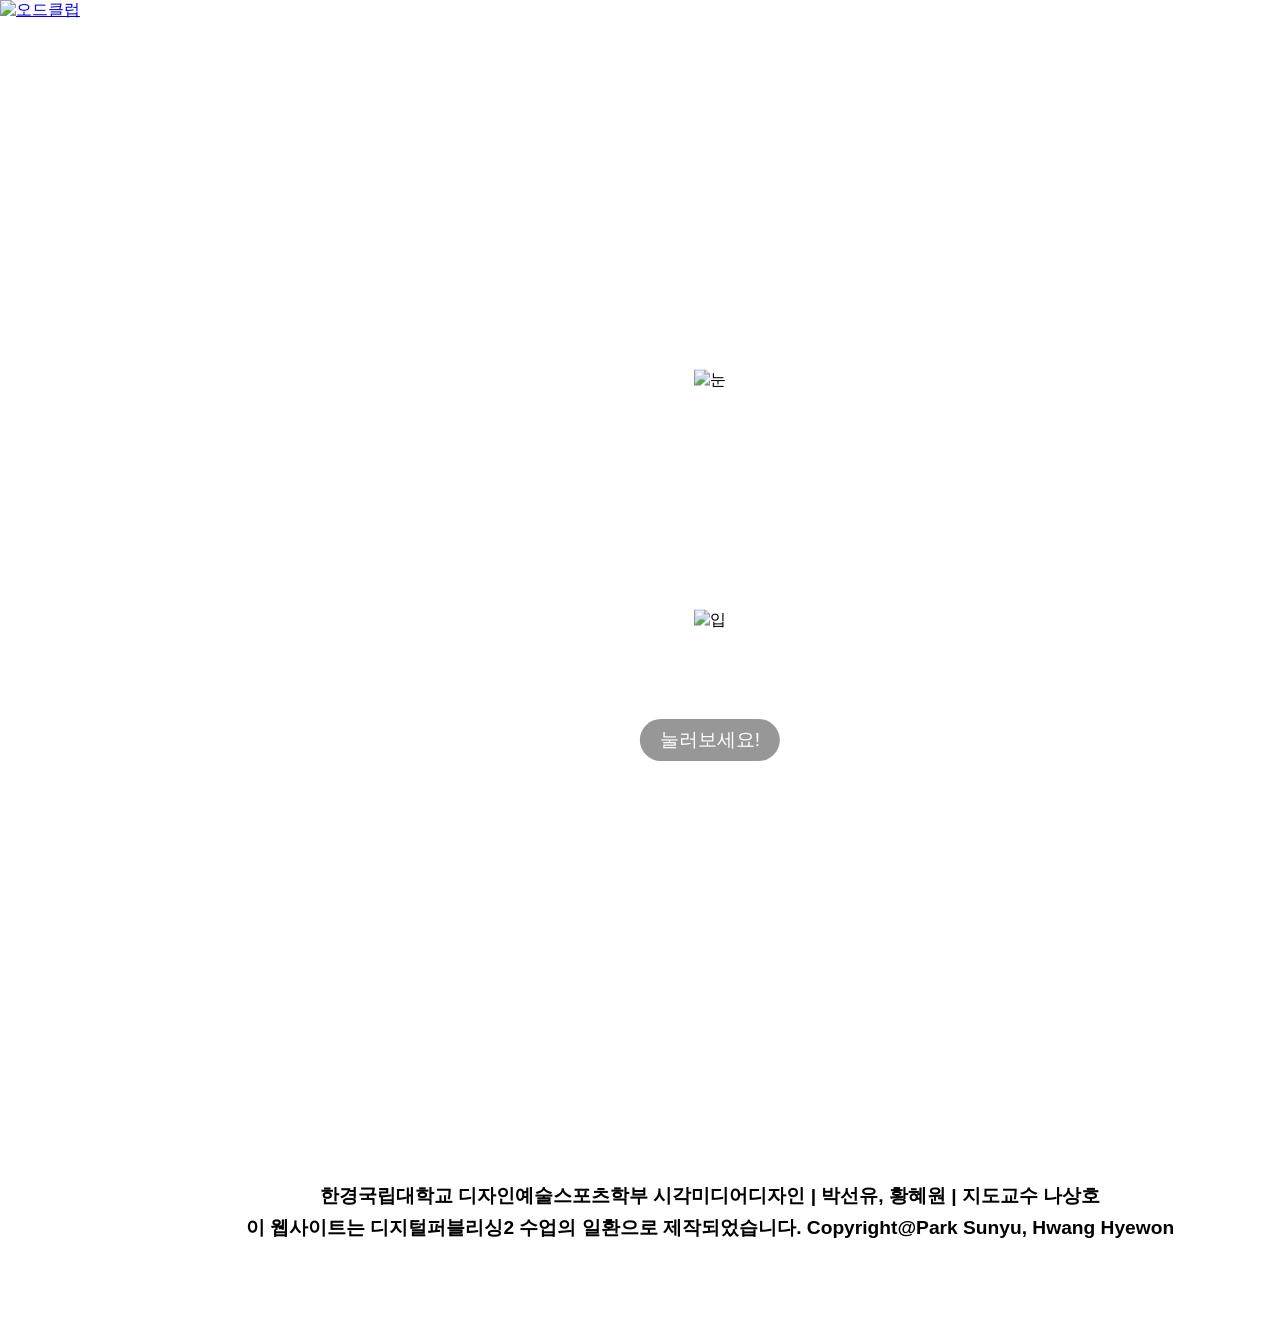
==== dew.html @ ab1b6da7 "Add files via upload" ====
<!DOCTYPE html>
<html lang="en">
<head>
    <meta charset="UTF-8">
    <meta name="viewport" content="width=device-width, initial-scale=1.0, maximum-scale=1.0">
    <!-- 타이틀에 캐릭터 이름을 추가해 주면 좋습니다 -->
    <title>우리는 왜 완벽하지 않은 것에 환호하는가? - 듀 가나디</title>
    <link rel="stylesheet" href="myStyle.css">
    <script src="myScript.js" defer></script>
</head>
<body>
    <!-- 공통 헤더 -->
    <header>
        <div class="logobox">
           <a href="index.html#mainContainer">
                <img src="img/oddclubB.png" alt="오드클럽">
            </a>
        </div>
    </header>

    <!-- 캐릭터 섹션 (이 페이지의 주인공 하나만 남깁니다) -->
    <div id="charContainer">
         <section id="dew" class="char-section">

            <div class="dew-container" onclick="this.classList.toggle('active')">
                <div class="hint-bubble">눌러보세요!</div>
                <img src="img/dew2.png" class="dew-eyes" alt="눈">
                <img src="img/dew3.png" class="dew-mouth" alt="입">

                <div class="dew-desc">
                    <h2>듀 가나디</h2>
                    <span class="sub-title">2023년 | 짤에서 시작된 공감형 캐릭터</span>

                    <p>
                        이모티콘 작가 ‘짤쓸사람’이 만든 하얀 강아지 캐릭터로, ‘강아지’를 귀엽게 발음한 이름에서 탄생했다.<br class="pc-br">
                        2023년 SNS에 등장해 울먹이는 “듀...”와 “나 안아” 짤로 큰 인기를 얻었으며,<br> 이후 카카오톡 이모티콘으로 정식 출시되었다.<br class="pc-br">
                        어딘가 어설프고 소심하지만 사랑스러운 모습으로 현대인의 사소하고 솔직한 감정을 표현하며 많은 공감을 얻고 있다.
                    </p>

                    <div class="history">
                        <h4>주요 연혁</h4>
                        <p>
                            <span>2023.09</span> SNS 짤과 밈으로 활동 시작<br>
                            <span>2024.09</span> 카카오톡 이모티콘 정식 출시<br>
                            <span>2025.10</span> 움직이는 이모티콘 출시
                        </p>
                    </div>
                </div>
            </div>
        </section>
    </div>

    

   <footer id="footer">
        <div class="footer-content">
            <p>한경국립대학교 디자인예술스포츠학부 시각미디어디자인 | 박선유, 황혜원 | 지도교수 나상호</p>
            <p>이 웹사이트는 디지털퍼블리싱2 수업의 일환으로 제작되었습니다. Copyright@Park Sunyu, Hwang Hyewon</p>
        </div>
    </footer>
</body>
</html>
---- myStyle.css ----
@font-face {
    font-family: 'NostalgicGukhanbakLovely';
    src: url('https://cdn.jsdelivr.net/gh/Project-Noonnu/2607161334@x-10/x/GriunXHangeulSarangseureoun-Regular.woff2') format('woff2');
    font-weight: 400;
    font-display: swap;
}

@font-face {
    font-family: 'OngleipKonkon';
    src: url('https://cdn.jsdelivr.net/gh/projectnoonnu/2412-1@1.0/Ownglyph_corncorn-Rg.woff2') format('woff2');
    font-weight: normal;
    font-display: swap;
}

html {
    scroll-behavior: smooth;
    scroll-snap-type: y mandatory;
}


body {
    background-color: #ffffff;
    background-image: url('img/paper.png');
    margin: 0;
    padding: 0;
    background-repeat: no-repeat;
    background-size: cover;
    background-position: center;
    background-attachment: fixed;
    min-height: 100vh;
}

header {
    position: fixed;
    top: 0;
    left: 0;
    right: 0;
    margin: 0 auto;
    z-index: 9999;
    width: 1420px;
    height: 100px;
    display: flex;
    gap: 10px;
}

.logobox {
    position: relative;
    display: flex;
    gap: 10px;
    align-content: start;
}

#introContainer,
#mainContainer,
.char-section,
#outroContainer {
    scroll-snap-align: start;
    scroll-snap-stop: always;
    /* 🔥 한 번 휠을 굴릴 때 여러 섹션을 건너뛰지 않고 딱 한 섹션씩만 멈추게 함 */
}

#footer {
    scroll-snap-align: end;
}

#introContainer,
#outroContainer {
    width: 1420px;
    height: 1080px;
    margin: 0 auto;
    background-image: url('img/mainback.png');
    background-size: cover;
    background-position: center;
    position: relative;
    display: flex;
    gap: 10px;
    align-content: start;
}


#mainContainer {
    width: 1420px;
    height: 1080px;
    margin: 0 auto;
    background-image: url('img/mainOpacity.png');
    background-size: cover;
    background-position: center;
    position: relative;
    display: flex;
    gap: 10px;
    align-content: start;
}

#introContainer .text-flex-container img.wobble-target {
    position: relative;
    transform: none;
    /* translate(-50%, -50%) 강제 이동 해제 */
    /* top, left 값은 .p1 ~ .p7 클래스에서 지정한 값을 따르게 됨 */
}

/* 그룹 전체 영역 설정 */
.title-group {
    position: absolute;
    top: 0;
    left: 0;
    width: 100%;
    height: 100%;
    z-index: 10;

}

/* 베이스 배경 이미지 중앙 정렬 */
.base-img {
    position: absolute;
    top: 50%;
    left: 50%;
    transform: translate(-50%, -50%);
    width: 100%;
}

/* 🔥 글자들을 가로로 나열하는 묶음 상자 */
.text-flex-container {
    position: absolute;
    top: 48%;
    /* 원본 위치에 맞게 전체 그룹의 기준 높이 설정 */
    left: 20%;
    transform: translate(-50%, -50%);
    display: flex;
    justify-content: center;
    align-items: center;
    gap: 0;
    /* 간격은 개별 요소의 left 값으로 세밀하게 조정하기 위해 0으로 둡니다 */
    z-index: 20;
}

/* 🔥 1번 이미지 스케치를 바탕으로 한 개별 위치 계산값 */
.p1 {
    position: relative;
    top: 20px;
    left: -10px;
}

/* 완 : 살짝 아래로, 왼쪽으로 치우침 */
.p2 {
    position: relative;
    top: -30px;
    left: -5px;
}

/* 벽 : 확 위로 솟음 */
.p3 {
    position: relative;
    top: 10px;
    left: 0px;
}

/* 하 : 중간에서 약간 아래 */
.p4 {
    position: relative;
    top: 30px;
    left: 5px;
}

/* 지 : 상당히 아래로 내려감 */
.p5 {
    position: relative;
    top: -15px;
    left: 10px;
}

/* 않 : 다시 위로 솟음 */
.p6 {
    position: relative;
    top: 15px;
    left: 15px;
}

/* 은 : 살짝 아래로 */
.p7 {
    position: relative;
    top: 50px;
    left: 10px;
}

/* 것 : 그룹에서 가장 아래로 뚝 떨어짐 */
/* 글자 이미지들이 강제로 중앙에 뭉치는 것을 방지 + 간격 줄이기 */

#introContainer .text-flex-container img.wobble-target {
    position: relative;
    transform: none;

    /* 💡 음수 값을 넣어 글자들을 왼쪽으로 바짝 당겨 겹치게 만듭니다 */
    margin-left: -20px;
    /* -10px, -20px 등으로 숫자를 조절해 보세요 */
}

/* 1. 완: 위로 솟구치며 왼쪽으로 심하게 갸우뚱 */
@keyframes move1 {
    0% {
        transform: translate(0, 0) rotate(0deg) scale(1);
    }

    33% {
        transform: translate(-8px, -12px) rotate(-15deg) scale(0.95, 1.05);
    }

    66% {
        transform: translate(4px, 5px) rotate(5deg) scale(1.05, 0.95);
    }

    100% {
        transform: translate(0, 0) rotate(0deg) scale(1);
    }
}

/* 2. 벽: 제자리에서 납작하게 찌부러졌다가 뾰족하게 늘어나기 */
@keyframes move2 {
    0% {
        transform: translateY(0) scale(1);
    }

    33% {
        transform: translateY(10px) scale(1.2, 0.8);
    }

    66% {
        transform: translateY(-15px) scale(0.8, 1.2);
    }

    100% {
        transform: translateY(0) scale(1);
    }
}

/* 3. 하: 점프 없이 좌우로 크게 뒤뚱뒤뚱 (오뚝이 느낌) */
@keyframes move3 {
    0% {
        transform: rotate(0deg);
    }

    33% {
        transform: translateY(-2px) rotate(-20deg);
    }

    66% {
        transform: translateY(-2px) rotate(20deg);
    }

    100% {
        transform: rotate(0deg);
    }
}

/* 4. 지: 오른쪽 사선 방향으로 튀어오르기 */
@keyframes move4 {
    0% {
        transform: translate(0, 0) rotate(0deg);
    }

    33% {
        transform: translate(12px, -15px) rotate(15deg) scale(0.9, 1.1);
    }

    66% {
        transform: translate(-5px, 8px) rotate(-5deg) scale(1.1, 0.9);
    }

    100% {
        transform: translate(0, 0) rotate(0deg);
    }
}

/* 5. 않: 짧고 빠르게 덜덜덜덜 떨기 */
@keyframes move5 {
    0% {
        transform: translate(0, 0) rotate(0deg);
    }

    25% {
        transform: translate(-4px, -4px) rotate(-8deg);
    }

    50% {
        transform: translate(4px, 4px) rotate(8deg);
    }

    75% {
        transform: translate(-3px, 3px) rotate(-5deg);
    }

    100% {
        transform: translate(0, 0) rotate(0deg);
    }
}

/* 6. 은: 바닥에 찰싹 붙어서 양옆으로 퍼지기 (슬라임 느낌) */
@keyframes move6 {
    0% {
        transform: translateY(0) scale(1) rotate(0deg);
    }

    50% {
        transform: translateY(12px) scale(1.25, 0.75) rotate(-3deg);
    }

    100% {
        transform: translateY(0) scale(1) rotate(0deg);
    }
}

/* 7. 것: 머리를 크게 끄덕이며 펄쩍 뛰기 */
@keyframes move7 {
    0% {
        transform: translateY(0) rotate(0deg);
    }

    33% {
        transform: translateY(-20px) rotate(10deg);
    }

    66% {
        transform: translateY(5px) rotate(-15deg);
    }

    100% {
        transform: translateY(0) rotate(0deg);
    }
}

/* 마우스 인식 범위를 전체 그룹으로 확장 */
.title-group:hover .p1 {
    animation: move1 0.45s infinite steps(3) 0.00s;
}

.title-group:hover .p2 {
    animation: move2 0.60s infinite steps(3) 0.05s;
}

.title-group:hover .p3 {
    animation: move3 0.50s infinite steps(3) 0.12s;
}

.title-group:hover .p4 {
    animation: move4 0.55s infinite steps(3) 0.08s;
}

.title-group:hover .p5 {
    animation: move5 0.30s infinite steps(4) 0.15s;
}

.title-group:hover .p6 {
    animation: move6 0.65s infinite steps(2) 0.02s;
}

.title-group:hover .p7 {
    animation: move7 0.50s infinite steps(3) 0.10s;
}

#introContainer img {
    position: absolute;
    top: 50%;
    left: 50%;
    transform: translate(-50%, -50%);
    z-index: 10;
}





/* =========================================
   버튼 그룹 기본 & 이펙트 설정
========================================= */
.char-btn {
    position: absolute;
    cursor: pointer;
    z-index: 10;
    transition: transform 0.3s cubic-bezier(0.25, 0.8, 0.25, 1);
    display: flex;
}

.char-btn:hover {
    transform: scale(1.15) !important;
    z-index: 20;
}

.char-btn .char-img {
    position: relative;
    z-index: 2;
    width: 100%;
    height: auto;
    display: flex;
    object-fit: contain;
    filter: drop-shadow(5px 5px 8px rgba(0, 0, 0, 0.647));
}

/* 2. 이펙트 공통 설정 (자동 중앙 정렬 관련 속성 모두 삭제) */
.char-btn .effect-img {
    position: absolute;
    opacity: 0;
    z-index: 1;
    pointer-events: none;
    transition: opacity 0.3s ease;
}

.char-btn:hover .effect-img {
    opacity: 1;
}


.btn-dew {
    top: 44%;
    left: 10%;
    width: 258px;
}

.btn-dew .effect-img {
    margin-top: -37%;
    margin-left: -37%;
    width: 441px;
}

.btn-sole {
    top: 52%;
    left: 32%;
    width: 280px;
}

.btn-sole .effect-img {
    margin-top: -37%;
    margin-left: -25%;
    width: 399px;
}

.btn-oyaji {
    top: 15%;
    left: 24%;
    width: 261px;
}

.btn-oyaji .effect-img {
    margin-top: -23%;
    margin-left: -32%;
    width: 398px;
}

.btn-metamong {
    bottom: 4%;
    left: 21%;
    width: 317px;
}

.btn-metamong .effect-img {
    margin-top: -15%;
    margin-left: -24%;
    width: 481px;
}

.btn-mkpk {
    bottom: 1%;
    right: 32%;
    width: 272px;
}

.btn-mkpk .effect-img {
    margin-top: -5%;
    margin-left: -24%;
    width: 404px;
}

.btn-blobby {
    bottom: 10%;
    right: 10%;
    width: 252px;
}

.btn-blobby .effect-img {
    margin-top: -45%;
    margin-left: -42%;
    width: 422px;
}

.btn-fuggler {
    top: 18%;
    right: 27%;
    width: 312px;
}


.btn-fuggler .effect-img {
    margin-top: -25%;
    margin-left: -37%;
    width: 463px;
}

.btn-mk {
    top: 20%;
    right: 12%;
    width: 242px;
}

.btn-mk .effect-img {
    margin-top: -10%;
    margin-left: -50%;
    width: 497px;
}

@keyframes floatChar {
    0%, 100% { transform: translateY(0px); }
    50% { transform: translateY(-8px); }
}

.char-btn:hover .char-img {
    animation: floatChar 1.5s ease-in-out infinite;
}
#charContainer {
    width: 1420px;
    margin: 0 auto;
    display: flex;
    flex-direction: column;
}

.char-section {
    width: 100%;
    height: 1080px;
    position: relative;
    display: flex;
    align-items: center;
    padding: 100px;
    box-sizing: border-box;
    overflow: hidden;
}

.hint-bubble {
    position: absolute;
    top: 50%;
    left: 50%;
    transform: translate(-50%, -50%);
    background-color: rgba(0, 0, 0, 0.408);
    color: #ffffff;
    padding: 8px 20px;
    border-radius: 30px;
    font-family: 'OngleipKonkon', sans-serif;
    font-size: 1.2rem;
    pointer-events: none;
    /* 말풍선 위를 클릭해도 아래 이미지가 클릭되도록 함 */
    z-index: 50;
    opacity: 1;
    transition: opacity 0.3s ease;
    animation: floatHint 1.5s ease-in-out infinite;
    /* 위아래로 둥둥 */
}


/* 각 캐릭터별 힌트 위치 미세조정 */
#dew .hint-bubble {
    top: 75%;
}

#oyaji .hint-bubble {
    top: 15%;
}

/* 오야지치 정수리 머리카락 근처 */
#metamong .hint-bubble {
    top: 110%;
}

/* --- 상호작용 발생 시 힌트 숨기기 --- */
/* 듀 가나디: 클릭 시 */
.dew-container.active .hint-bubble {
    opacity: 0;
}

/* 오야지치: 머리카락이 뽑히거나 당기는 중일 때 */
.oyaji-container.active .hint-bubble,
.oyaji-container.is-dragging .hint-bubble {
    opacity: 0;
}

/* 메타몽: 변신 상태(state-1, state-2)일 때 */
.metamong-container.state-1 .hint-bubble,
.metamong-container.state-2 .hint-bubble {
    opacity: 0;
}

/* --- 듀 가나디 섹션 --- */
#dew {
    background-color: transparent;
    display: flex;
    justify-content: center;
    align-items: center;
}

.dew-container {
    position: relative;
    width: 1420px;
    height: 800px;
    cursor: pointer;
}

.dew-container img {
    position: absolute;
    left: 50%;
    transform: translate(-50%, -50%);
    transition: all 0.7s cubic-bezier(0.25, 0.8, 0.25, 1);
    z-index: 2;
}

.dew-container .dew-eyes {
    top: 30%;
}

.dew-container .dew-mouth {
    top: 60%;
}

.dew-container.active .dew-eyes {
    top: 0%;
}

.dew-container.active .dew-mouth {
    top: 100%;
}

.dew-container.active .dew-desc {
    opacity: 1;
}

.dew-desc {
    position: absolute;
    top: 50%;
    left: 50%;
    transform: translate(-50%, -50%);
    text-align: center;
    font-family: 'OngleipKonkon', sans-serif;
    opacity: 0;
    transition: opacity 0.7s ease;
    z-index: 1;
    pointer-events: none;
    width: 100%;
}

.dew-desc h2 {
    font-family: 'NostalgicGukhanbakLovely', sans-serif;
    font-size: 3rem;
    margin-bottom: 10px;
    color: #333;
}

.dew-desc .sub-title {
    display: block;
    /* span 태그가 줄바꿈을 하고 여백을 가질 수 있도록 변경 */
    font-family: 'OngleipKonkon', sans-serif;
    font-size: 1.5rem;
    color: #555;
    /* 제목보다 살짝 연한 색으로 구분 */
    margin-bottom: 25px;
}

.dew-desc>p {
    font-family: 'OngleipKonkon', sans-serif;
    font-size: 1.2rem;
    color: #333;
    line-height: 1.6;
    margin-bottom: 30px;
    word-break: keep-all;
}

#tongueSole {
    background-color: transparent;
    /* 스크롤용 속성을 제거하여 기존 .char-section의 1080px 높이를 자연스럽게 따라갑니다. */
}

/* 좌우 텍스트와 이미지를 나란히 배치하는 레이아웃 */
#tongueSole .scroll-container {
    width: 100%;
    display: flex;
    justify-content: space-between;
    align-items: center;
    padding: 0 40px;
    box-sizing: border-box;
    margin-top: 150px;
}

/* 좌우 텍스트 패널 */
#tongueSole .text-panel {
    width: 300px;
    word-break: keep-all;
}

.tonguesole-title {
    position: absolute;
    top: 12%;
    /* 상단에서 얼만큼 띄울지 %로 조절하세요 */
    left: 50%;
    transform: translateX(-50%);
    /* 정확히 가운데 정렬하는 마법의 속성 */
    font-family: 'NostalgicGukhanbakLovely', sans-serif;
    font-size: 3.5rem;
    /* 중앙 타이틀이니 약간 더 크게 설정 */
    color: #333;
    margin: 0;
    z-index: 10;
}

#tongueSole .text-panel h3 {
    font-family: 'NostalgicGukhanbakLovely', sans-serif;
    font-size: 1.8rem;
    margin-bottom: 25px;
    color: #333;
    line-height: 1.3;
}

#tongueSole .text-panel p {
    font-family: 'OngleipKonkon', sans-serif;
    font-size: 1.2rem;
    color: #333;
    line-height: 1.7;
}

/* 중앙 이미지 패널 */
#tongueSole .image-panel {
    width: 400px;
    height: 700px;
    /* 큼직한 비율 유지 */
    position: relative;
    display: flex;
    justify-content: center;
    align-items: center;
    perspective: 1200px;
    /* 3D 효과를 위한 원근감 (필수) */
    cursor: pointer;
    /* 마우스가 올라가면 클릭할 수 있을 것처럼 포인터 변경 */
}

/* 3D 회전이 적용될 래퍼 */
#tongueSole .image-wrapper {
    position: relative;
    width: 100%;
    height: 100%;
    transform-style: preserve-3d;
    /* 앞/뒷면 입체감 유지 */
    /* 회전 애니메이션: 끝에서 살짝 통통 튀는 젤리 같은 곡선(cubic-bezier) 적용 */
    transition: transform 0.8s cubic-bezier(0.34, 1.56, 0.64, 1);
}

/* 🔥 마우스 호버 시 Y축으로 180도 생선 뒤집기 🔥 */
#tongueSole .image-panel:hover .image-wrapper {
    transform: rotateY(180deg);
}

/* 이미지 공통 설정 */
#tongueSole .fish-img {
    position: absolute;
    top: 0;
    left: 0;
    width: 100%;
    height: 100%;
    object-fit: contain;
    backface-visibility: hidden;
    /* 회전해서 뒷면이 되면 안 보이게 숨김 처리 */
    filter: drop-shadow(10px 10px 15px rgba(0, 0, 0, 0.15));
    /* 살짝 떠 있는 듯한 그림자 */
}

/* 앞면 (실물 박대) */
#tongueSole .fish-img.real {
    transform: rotateY(0deg);
}

/* 뒷면 (마스코트 박대) - 미리 180도 돌려놓음 */
#tongueSole .fish-img.mascot {
    transform: rotateY(180deg);
}

#oyaji {
    background-color: transparent;
    display: flex;
    justify-content: center;
    align-items: center;
    padding: 0;
}

.oyaji-container {
    position: relative;
    width: 1420px;
    height: 1080px;
    overflow: hidden;
}

/* 캔버스를 이미지 위로 띄움 */
#hairCanvas {
    position: absolute;
    top: 0;
    left: 0;
    width: 100%;
    height: 100%;
    z-index: 1;
    cursor: grab;
}

#hairCanvas:active {
    cursor: grabbing;
}

.oyaji-container img {
    position: absolute;
    bottom: 0;
    left: 50%;
    transform: translateX(-50%);
    width: 1420px;
    transition: opacity 0.3s ease;
    z-index: 2;
    pointer-events: none;
    /* 이미지가 마우스 이벤트를 막지 않도록 */
}

.oyaji-angry {
    opacity: 0;
}

/* 뽑힌 후(active) 상태 */
.oyaji-container.active .oyaji-normal {
    opacity: 0;
}

.oyaji-container.active .oyaji-angry {
    opacity: 1;
}

.oyaji-container.active #hairCanvas {
    pointer-events: none;
    /* 뽑힌 후엔 클릭 안 되게 */
    opacity: 0;
    /* 캔버스 숨김 */
    transition: opacity 0.3s;
}

.oyaji-desc {
    position: absolute;
    top: 10%;
    left: 50%;
    transform: translateX(-50%);
    text-align: center;
    opacity: 0;
    transition: opacity 0.7s ease 0.2s;
    z-index: 10;
    width: 80%;
    pointer-events: none;
}

.oyaji-container.active .oyaji-desc {
    opacity: 1;
}

.oyaji-desc h2 {
    font-family: 'NostalgicGukhanbakLovely', sans-serif;
    font-size: 3rem;
    margin-bottom: 5px;
    color: #333;
}

.oyaji-desc h3 {
    font-family: 'OngleipKonkon', sans-serif;
    font-size: 1.5rem;
    margin-bottom: 25px;
    color: #555;
}

.oyaji-desc p {
    font-family: 'OngleipKonkon', sans-serif;
    font-size: 1.2rem;
    color: #333;
    word-break: keep-all;

    max-width: 900px;
    margin: 0 auto;
}

/* --- 메타몽 섹션 --- */
#metamong {
    background-color: transparent;
    display: flex;
    justify-content: center;
    align-items: center;
}

.metamong-container {
    position: relative;
    width: 1200px;
    height: 800px;
    cursor: pointer;
    display: flex;
    justify-content: center;
    align-items: center;
}

/* 이미지 공통 설정 */
.metamong-container .meta-img {
    position: absolute;
    top: 50%;
    left: 50%;
    transform: translate(-50%, -50%);
    width: 100%;
    opacity: 0;
    transition: opacity 0.4s ease;
    z-index: 1;
}

/* 상태별 이미지 표시 (순서대로 1, 2, 3 표시) */
.metamong-container.state-0 .meta-1 {
    opacity: 1;
}

.metamong-container.state-1 .meta-2 {
    opacity: 1;
}

.metamong-container.state-2 .meta-3 {
    opacity: 1;
}

/* 텍스트 영역 */
.metamong-desc {
    position: absolute;
    top: 55%;
    left: 50%;
    transform: translate(-50%, -50%);
    text-align: center;
    width: 65%;
    opacity: 1;
    transition: opacity 0.5s ease 0.2s;
    z-index: 2;
    pointer-events: none;
}

/* 변신했을 때(state-1, state-2) 텍스트가 나타나게 함 */
.metamong-container.state-1 .metamong-desc,
.metamong-container.state-2 .metamong-desc {
    opacity: 1;
}

.metamong-desc h2 {
    font-family: 'NostalgicGukhanbakLovely', sans-serif;
    font-size: 3rem;
    margin-bottom: 5px;
    color: #333;
}

.metamong-desc h3 {
    font-family: 'OngleipKonkon', sans-serif;
    font-size: 1.5rem;
    margin-bottom: 20px;
    color: #555;
}

.metamong-desc p {
    font-family: 'OngleipKonkon', sans-serif;
    font-size: 1.2rem;
    color: #333;
    line-height: 1.7;
    word-break: keep-all;
}

/* 뾰잉 애니메이션 */
@keyframes boingEffect {
    0% {
        transform: scale(1);
    }

    30% {
        transform: scale(1.05) scaleY(0.9);
    }

    50% {
        transform: scale(0.95) scaleY(1.05);
    }

    70% {
        transform: scale(1.02) scaleY(0.98);
    }

    100% {
        transform: scale(1);
    }
}

.boing-anim {
    animation: boingEffect 0.5s cubic-bezier(0.25, 0.8, 0.25, 1);
}

/* =========================================
   매카패카 섹션
========================================= */
#mkpk {
    background-color: transparent;
    display: flex;
    justify-content: center;
    align-items: center;
    padding: 0;
}

.mkpk-container {
    position: relative;
    width: 1420px;
    height: 1080px;
    overflow: hidden;
}

/* 힌트 말풍선: 이미지 바로 위쪽에 배치 */
.mkpk-container .hint-bubble {
    top: 15%; 
    z-index: 60;
    transition: opacity 0.8s ease;
    background-color: #00000060;
}

.mkpk-container.revealed .hint-bubble {
    opacity: 0;
}

/* --- 이미지 그룹 (하단 중앙) --- */
.image-group {
    position: absolute;
    
    /* 👇 숫자를 줄이거나 마이너스(-) 값을 넣으면 아래로 내려갑니다 (기존 5%) */
    bottom: -3%; 
    
    left: 50%;
    transform: translateX(-50%);
    width: 100%;
    height: 100%;
    z-index: 10;
}

/* 1층: 매카패카 얼굴 */
.mkpk-img {
    position: absolute;
    top: 0;
    left: 0;
    width: 100%;
    height: 100%;
    object-fit: contain;
    filter: drop-shadow(5px 5px 15px rgba(0,0,0,0.15));
    opacity: 0; 
    transition: opacity 1.5s ease;
}

/* 2, 3층 묶음: 돌멩이와 흙먼지 */
.stone-group {
    position: absolute;
    
    top: 50%;
    left: 50%;
    transform: translate(-50%, -50%); /* 부모 영역의 정중앙에 배치 */
    
    /* 👇 여기서 원하는 크기로 조절하세요 (원래는 100%로 450px 꽉 차게 설정되어 있었음) */
    width: 677px; 
    height: 736px; 
    
    z-index: 10;
    transition: opacity 1.5s ease; 
}

/* 2층: 깨끗한 돌멩이 이미지 */
.clean-stone-img {
    position: absolute;
    top: 0;
    left: 0;
    width: 100%;
    height: 100%;
    object-fit: contain; /* 이미지가 잘리지 않고 원본 형태 그대로 쏙 들어가도록 수정 */
    filter: drop-shadow(0 10px 20px rgba(0,0,0,0.3)); /* 돌멩이 모양을 따라 자연스러운 그림자 생성 */
}

/* 3층: 닦을 캔버스 */
#dirtCanvas {
    position: absolute;
    top: 0;
    left: 20px;
    width: 100%;
    height: 100%;
    touch-action: none;
    
    /* 👇 이미지 크기를 64x64로 줄였다고 가정했을 때의 설정 */
    cursor: url('img/mkpkSponge.png') 32 32, pointer;
}

#dirtCanvas:active {
    cursor: url('img/mkpkBubble.png') 32 32, pointer;
}

/* --- 닦기 완료 시 상태 변화 --- */
.mkpk-container.revealed .stone-group {
    opacity: 0; 
    pointer-events: none;
}

.mkpk-container.revealed .mkpk-img {
    opacity: 1; 
}

/* --- 텍스트 영역 (오야지치처럼 상단 중앙) --- */
.mkpk-desc {
    position: absolute;
    top: 5%;
    left: 50%;
    transform: translateX(-50%);
    text-align: center;
    width: 80%;
    max-width: 950px;
    z-index: 20;
    pointer-events: none;
    opacity: 0;
    transition: opacity 1.5s ease 0.4s;
}

.mkpk-container.revealed .mkpk-desc {
    opacity: 1;
}

.mkpk-desc h2 {
    font-family: 'NostalgicGukhanbakLovely', sans-serif;
    font-size: 3.3rem;
    margin-bottom: 5px;
    color: #333;
}

.mkpk-desc .sub-title {
    display: block;
    font-family: 'OngleipKonkon', sans-serif;
    font-size: 1.6rem;
    color: #555;
    margin-bottom: 15px;
}

.mkpk-desc p {
    font-family: 'OngleipKonkon', sans-serif;
    font-size: 1.2rem;
    color: #333;
    line-height: 1.3;
    margin: 0 auto 15px auto; /* 오야지치처럼 텍스트 중앙 정렬 유지 */
    word-break: keep-all;
}

/* =========================================
   매카패카 거품(Foam) 이펙트 - 이미지 사용
========================================= */
.foam-bubble {
    position: absolute;
    pointer-events: none;
    z-index: 30;
    
    /* 💡 JS에서 이미지를 넣어주므로 background-image는 지웁니다! */
    background-size: contain;
    background-repeat: no-repeat;
    background-position: center;
    
    animation: dripFoam 1s cubic-bezier(0.25, 0.46, 0.45, 0.94) forwards;
}

/* 애니메이션은 기존과 동일하게 유지 */
@keyframes dripFoam {
    0% { 
        transform: scale(0.5) translateY(0); 
        opacity: 1; 
    }
    100% { 
        transform: scale(1.3) translateY(40px); 
        opacity: 0; 
    }
}


/* =========================================
   미스터 블로비 섹션
========================================= */
#mrB {
    background-color: transparent;
    display: flex;
    justify-content: center;
    align-items: center;
    padding: 0;
}

.mrb-container {
    position: relative;
    width: 1420px;
    height: 1080px;
    overflow: hidden;
}

.mrb-face {
    position: absolute;
    top: 0;
    left: 50%;
    transform: translateX(-50%);
    width: 1920px;
    height: 1080px;
    pointer-events: none;
    user-select: none;
    z-index: 1;
}

.mrb-eye {
    position: absolute;
    transform: translate(-50%, -50%);
    border-radius: 50%;
    overflow: hidden;
    pointer-events: none;
    z-index: 2;
}

.mrb-eye-left {
    left: 271px;
    top: 480px;
    width: 248px;   /* 기존 236px */
    height: 218px;  /* 기존 208px */
}
.mrb-eye-right {
    left: 934px;
    top: 304px;
    width: 246px;   /* 기존 234px */
    height: 228px;  /* 기존 218px */
}

.mrb-pupil {
    position: absolute;
    top: 50%;
    left: 50%;
    width: 160px;
    height: auto;
    transform: translate(-50%, -50%);
    will-change: transform;
    pointer-events: none;
    user-select: none;
}

.mrb-desc {
    position: absolute;
    top: 145px;
    left: 1194px;
    width: 214px;
    text-align: left;
    z-index: 10;
    pointer-events: none;
}

.mrb-desc h2 {
    font-family: 'NostalgicGukhanbakLovely', sans-serif;
    font-size: 2.3rem;
    font-weight: 400;
    margin: 0 0 18px 0;
    color: #111111;
    line-height: 1.15;
    white-space: nowrap;
}

.mrb-desc .sub-title {
    display: block;
    font-family: 'OngleipKonkon', sans-serif;
    font-size: 1.2rem;
    color: #111111;
    line-height: 1.35;
    margin-bottom: 20px;
    word-break: keep-all;
}

.mrb-desc p {
    font-family: 'OngleipKonkon', sans-serif;
    font-size: 0.94rem;
    color: #111111;
    line-height: 1.42;
    margin: 0 0 16px 0;
    word-break: keep-all;
}

.mrb-desc p:last-child {
    margin-bottom: 0;
}


/* =========================================
   퍼글러 섹션
========================================= */
#fug {
    background-color: transparent;
    display: flex;
    justify-content: center;
    align-items: center;
    padding: 0;
}

.fug-container {
    position: relative;
    width: 1420px;
    height: 1080px;
    overflow: hidden;
}

.fug-bg {
    position: absolute;
    top: 0;
    left: 0;
    width: 100%;
    height: 100%;
    display: block;
    pointer-events: none;
    user-select: none;
    z-index: 1;
}

#fug .hint-bubble {
    top: 295px;
    left: 1125px;
    white-space: nowrap;
    background-color: rgba(0, 0, 0, 0.55);
}

.fug-container.pulled .hint-bubble {
    opacity: 0;
}

.fug-tooth {
    position: absolute;
    left: 964px;
    top: 351px;
    width: 218px;
    height: 241px;
    z-index: 3;
    cursor: pointer;
    touch-action: manipulation;
    user-select: none;
    -webkit-user-drag: none;
    transform-origin: 62% 18%;
    animation: toothWobble 1.2s ease-in-out infinite;
    transition: filter 0.2s ease;
}

.fug-tooth:hover {
    filter: drop-shadow(0 6px 14px rgba(0, 0, 0, 0.45)) brightness(1.04);
}

.fug-tooth.pulled {
    pointer-events: none;
    animation: toothPopOut 0.85s forwards;
}

@keyframes toothWobble {
    0%, 100% {
        transform: rotate(0deg) translate(0, 0);
    }
    15% {
        transform: rotate(-6deg) translate(-2px, 2px);
    }
    30% {
        transform: rotate(5deg) translate(2px, -1px);
    }
    45% {
        transform: rotate(-5deg) translate(-1px, 2px);
    }
    60% {
        transform: rotate(4deg) translate(1px, -1px);
    }
    75% {
        transform: rotate(-2deg) translate(0, 1px);
    }
}

@keyframes toothPopOut {
    0% {
        transform: translate(0, 0) rotate(0deg) scale(1);
        opacity: 1;
        animation-timing-function: cubic-bezier(0.22, 1, 0.36, 1);
    }
    18% {
        transform: translate(-14px, 32px) rotate(-12deg) scale(1.06);
        opacity: 1;
        animation-timing-function: cubic-bezier(0.55, 0, 1, 0.45);
    }
    75% {
        transform: translate(-38px, 480px) rotate(-48deg) scale(0.95);
        opacity: 1;
    }
    100% {
        transform: translate(-50px, 760px) rotate(-70deg) scale(0.85);
        opacity: 0;
    }
}

.fug-desc {
    position: absolute;
    top: 430px;
    left: 200px;
    width: 300x;
    text-align:left;
    z-index: 10;
    pointer-events: none;
}

.fug-desc h2 {
    font-family: 'NostalgicGukhanbakLovely', sans-serif;
    font-size: 3rem;
    font-weight: 400;
    margin: 0 0 8px 0;
    color: #ffffff;
    text-shadow: 0 2px 10px rgba(0, 0, 0, 0.65);
}

.fug-desc .sub-title {
    display: block;
    font-family: 'OngleipKonkon', sans-serif;
    font-size: 1.6rem;
    color: #ffe8d6;
    line-height: 1.38;
    margin-bottom: 14px;
    word-break: keep-all;
    text-shadow: 0 2px 8px rgba(0, 0, 0, 0.65);
}

.fug-desc p {
    font-family: 'OngleipKonkon', sans-serif;
    font-size: 1.2rem;
    color: #fff8f2;
    line-height: 1.42;
    margin: 0 0 10px 0;
    word-break: keep-all;
    text-shadow: 0 2px 8px rgba(0, 0, 0, 0.7);
}

.fug-desc p:last-child {
    margin-bottom: 0;
}

/* =========================================
   먀쿠먀쿠 섹션
========================================= */
#mk {
    background-color: transparent;
    display: flex;
    justify-content: center;
    align-items: center;
    padding: 0;
}

.mk-container {
    position: relative;
    width: 1420px;
    height: 1080px;
    overflow: hidden;
}

.mk-bg {
    position: absolute;
    top: 0;
    left: 0;
    width: 100%;
    height: 100%;
    display: block;
    pointer-events: none;
    user-select: none;
    z-index: 1;
}

.mk-eye {
    position: absolute;
    transform: translate(-50%, -50%);
    border-radius: 50%;
    overflow: hidden;
    pointer-events: none;
    z-index: 2;
}

.mk-eye-1 {
    left: 774.5px;
    top: 140.5px;
    width: 184px;
    height: 184px;
}

.mk-eye-2 {
    left: 990.5px;
    top: 330.5px;
    width: 142px;
    height: 136px;
}

.mk-eye-3 {
    left: 96.5px;
    top: 523px;
    width: 152px;
    height: 151px;
}

.mk-eye-4 {
    left: 440.5px;
    top: 853.5px;
    width: 224px;
    height: 224px;
}

.mk-eye-5 {
    left: 1276px;
    top: 870.5px;
    width: 183px;
    height: 176px;
}

.mk-pupil {
    position: absolute;
    top: 50%;
    left: 50%;
    transform: translate(-50%, -50%);
    will-change: transform;
    pointer-events: none;
    user-select: none;
}

.mk-pupil-1 {
    width: 54px;
    height: 54px;
}

.mk-pupil-2 {
    width: 72px;
    height: 72px;
}

.mk-pupil-3 {
    width: 53px;
    height: 53px;
}

.mk-pupil-4 {
    width: 137px;
    height: 137px;
}

.mk-pupil-5 {
    width: 69px;
    height: 69px;
}

.mk-desc {
    position: absolute;
    top: 465px;
    left: 525px;
    width: 610px;
    text-align: center;
    z-index: 10;
    pointer-events: none;
}

.mk-desc h2 {
    font-family: 'NostalgicGukhanbakLovely', sans-serif;
    font-size: 2.5rem;
    font-weight: 400;
    margin: 0 0 6px 0;
    color: #ffffff;
    text-shadow: 0 2px 10px rgba(0, 0, 0, 0.25);
}

.mk-desc .sub-title {
    display: block;
    font-family: 'OngleipKonkon', sans-serif;
    font-size: 1.25rem;
    color: #dbeafe;
    line-height: 1.35;
    margin-bottom: 14px;
    word-break: keep-all;
}

.mk-desc p {
    font-family: 'OngleipKonkon', sans-serif;
    font-size: 1.05rem;
    color: #ffffff;
    line-height: 1.48;
    margin: 0 0 10px 0;
    word-break: keep-all;
}

.mk-desc p:last-child {
    margin-bottom: 0;
}


/* --- 아웃트로 및 푸터 --- */
.glass-box {
    position: absolute;
    top: 50%;
    left: 50%;
    transform: translate(-50%, -50%);
    width: 800px;
    padding: 50px;
    background: rgba(255, 255, 255, 0.35);
    backdrop-filter: blur(10px);
    -webkit-backdrop-filter: blur(10px);
    border-radius: 20px;
    box-shadow: 0 4px 30px rgba(0, 0, 0, 0.1);
    border: 1px solid rgba(255, 255, 255, 0.5);
    text-align: center;
    z-index: 10;
}



.glass-box p {
    font-family: 'OngleipKonkon', sans-serif;
    font-size: 1.2rem;
    line-height: 1.8;
    color: #000000;
    margin: 0;
    word-break: keep-all;
}

.highlight {
    font-weight: 700;
}

#footer {
    font-family: 'NostalgicGukhanbakLovely', sans-serif;
    width: 1420px;
    padding: 100px 0;
    margin: 0 auto;
    text-align: center;
}

#footer p {
    padding: 3px 0;
    margin: 0;
    color: #000000;
    font-size: 1.2rem;
    font-weight: 600;
}







/* =========================================
   공통 스테이지 래퍼 & 터치 보조 상태 (데스크탑 동일 유지)
========================================= */
.mrb-stage,
.fug-stage,
.mk-stage {
    position: relative;
    width: 100%;
    height: 100%;
}

.mrb-stage {
    overflow: hidden;
}

.title-group.is-wobbling .p1 {
    animation: move1 0.45s infinite steps(3) 0.00s;
}

.title-group.is-wobbling .p2 {
    animation: move2 0.60s infinite steps(3) 0.05s;
}

.title-group.is-wobbling .p3 {
    animation: move3 0.50s infinite steps(3) 0.12s;
}

.title-group.is-wobbling .p4 {
    animation: move4 0.55s infinite steps(3) 0.08s;
}

.title-group.is-wobbling .p5 {
    animation: move5 0.30s infinite steps(4) 0.15s;
}

.title-group.is-wobbling .p6 {
    animation: move6 0.65s infinite steps(2) 0.02s;
}

.title-group.is-wobbling .p7 {
    animation: move7 0.50s infinite steps(3) 0.10s;
}

#tongueSole .tongue-hint {
    display: none;
}

.m-br {
    display: none;
}

#tongueSole .image-panel.flipped .image-wrapper {
    transform: rotateY(180deg);
}

.oyaji-desc p {
    margin: 0 auto 12px auto;
}

.oyaji-desc p:last-child {
    margin-bottom: 0;
}

#tongueSole .text-panel p {
    margin: 0 0 18px 0;
}

#tongueSole .text-panel p:last-child {
    margin-bottom: 0;
}


/* =========================================
   반응형: 아이패드(가로 768px 기준) 및 모바일
========================================= */
@keyframes move1Mobile {
    0% { transform: translate(0, 0) rotate(0deg) scale(1); }
    33% { transform: translate(-4px, -7px) rotate(-15deg) scale(0.95, 1.05); }
    66% { transform: translate(2px, 3px) rotate(5deg) scale(1.05, 0.95); }
    100% { transform: translate(0, 0) rotate(0deg) scale(1); }
}

@keyframes move2Mobile {
    0% { transform: translateY(0) scale(1); }
    33% { transform: translateY(5px) scale(1.2, 0.8); }
    66% { transform: translateY(-8px) scale(0.8, 1.2); }
    100% { transform: translateY(0) scale(1); }
}

@keyframes move3Mobile {
    0% { transform: rotate(0deg); }
    33% { transform: translateY(-1px) rotate(-20deg); }
    66% { transform: translateY(-1px) rotate(20deg); }
    100% { transform: rotate(0deg); }
}

@keyframes move4Mobile {
    0% { transform: translate(0, 0) rotate(0deg); }
    33% { transform: translate(6px, -8px) rotate(15deg) scale(0.9, 1.1); }
    66% { transform: translate(-3px, 4px) rotate(-5deg) scale(1.1, 0.9); }
    100% { transform: translate(0, 0) rotate(0deg); }
}

@keyframes move5Mobile {
    0% { transform: translate(0, 0) rotate(0deg); }
    25% { transform: translate(-2px, -2px) rotate(-8deg); }
    50% { transform: translate(2px, 2px) rotate(8deg); }
    75% { transform: translate(-2px, 2px) rotate(-5deg); }
    100% { transform: translate(0, 0) rotate(0deg); }
}

@keyframes move6Mobile {
    0% { transform: translateY(0) scale(1) rotate(0deg); }
    50% { transform: translateY(6px) scale(1.25, 0.75) rotate(-3deg); }
    100% { transform: translateY(0) scale(1) rotate(0deg); }
}

@keyframes move7Mobile {
    0% { transform: translateY(0) rotate(0deg); }
    33% { transform: translateY(-10px) rotate(10deg); }
    66% { transform: translateY(3px) rotate(-15deg); }
    100% { transform: translateY(0) rotate(0deg); }
}

@media screen and (max-width: 768px) {
    html {
        scroll-snap-type: y proximity;
        overflow-x: hidden;
    }

    body {
        overflow-x: hidden;
        background-image: none;
        background-attachment: scroll;
    }

    body::before {
        content: "";
        position: fixed;
        inset: 0;
        background-image: url('img/paper.png');
        background-size: cover;
        background-position: center;
        background-repeat: no-repeat;
        z-index: -1;
        pointer-events: none;
    }

    .pc-br {
        display: none;
    }

    .m-br,
    .mrb-desc br.m-br {
        display: inline;
    }

    h2, h3, .sub-title {
        word-break: keep-all;
        text-wrap: balance;
    }

    p {
        word-break: keep-all;
        text-wrap: pretty;
    }

    header {
        width: 100%;
        max-width: 768px;
        height: auto;
        padding: 14px 20px;
        box-sizing: border-box;
        align-items: center;
    }

    .logobox a {
        display: inline-block;
    }

    .logobox img {
        height: 44px;
        width: auto;
        display: block;
    }

    /* =====================================================
       📱 모바일(768px 아이패드 세로 3:4) 메인 배경 이미지 교체 위치
       - 권장 사이즈: 768 x 1024px
       - 새 이미지를 img/ 폴더에 넣은 후 아래 주석 처리된 줄로 교체하세요.
       ===================================================== */
    #introContainer,
    #mainContainer,
    #outroContainer {
        width: 100%;
        max-width: 768px;
        height: auto;
        aspect-ratio: 3 / 4;
        min-height: 540px;
        margin: 0 auto;
        overflow: hidden;
        background-size: cover;
        background-position: center;
    }

    #introContainer,
    #outroContainer {
        background-image: url('img/mainback.png');
        /* background-image: url('img/mainback_m.png'); */
    }

    #mainContainer {
        background-image: url('img/mainOpacity.png');
        /* background-image: url('img/mainOpacity_m.png'); */
    }

    /* 인트로 타이틀 & 흔들리는 글자 */
    #introContainer .title-group {
        top: 50%;
        left: 50%;
        transform: translate(-50%, -50%);
        width: 100%;
        height: auto;
        aspect-ratio: 1366 / 768;
        cursor: pointer;
    }

    #introContainer .base-img {
        width: 100%;
        height: 100%;
        object-fit: contain;
    }

    #introContainer .text-flex-container {
        top: 46.5%;
        left: 43%;
        transform: translate(-50%, -50%);
        width: 46%;
        justify-content: center;
        align-items: center;
    }

    #introContainer .text-flex-container img.wobble-target {
        position: relative;
        top: auto;
        left: auto;
        transform: none;
        width: 17%;
        height: auto;
        margin-left: -3%;
        flex-shrink: 0;
    }

    #introContainer .text-flex-container img.wobble-target.p1 {
        margin-left: 0;
        top: 1.4vw;
        left: -0.4vw;
    }

    #introContainer .text-flex-container img.wobble-target.p2 {
        top: -2.1vw;
        left: -0.2vw;
    }

    #introContainer .text-flex-container img.wobble-target.p3 {
        top: 0.7vw;
        left: 0;
    }

    #introContainer .text-flex-container img.wobble-target.p4 {
        top: 2.1vw;
        left: 0.2vw;
    }

    #introContainer .text-flex-container img.wobble-target.p5 {
        top: -1vw;
        left: 0.4vw;
    }

    #introContainer .text-flex-container img.wobble-target.p6 {
        top: 1vw;
        left: 0.6vw;
    }

    #introContainer .text-flex-container img.wobble-target.p7 {
        top: 3.5vw;
        left: 0.4vw;
    }

    .title-group:hover .p1,
    .title-group.is-wobbling .p1 { animation: move1Mobile 0.45s infinite steps(3) 0.00s; }
    .title-group:hover .p2,
    .title-group.is-wobbling .p2 { animation: move2Mobile 0.60s infinite steps(3) 0.05s; }
    .title-group:hover .p3,
    .title-group.is-wobbling .p3 { animation: move3Mobile 0.50s infinite steps(3) 0.12s; }
    .title-group:hover .p4,
    .title-group.is-wobbling .p4 { animation: move4Mobile 0.55s infinite steps(3) 0.08s; }
    .title-group:hover .p5,
    .title-group.is-wobbling .p5 { animation: move5Mobile 0.30s infinite steps(4) 0.15s; }
    .title-group:hover .p6,
    .title-group.is-wobbling .p6 { animation: move6Mobile 0.65s infinite steps(2) 0.02s; }
    .title-group:hover .p7,
    .title-group.is-wobbling .p7 { animation: move7Mobile 0.50s infinite steps(3) 0.10s; }

    /* 메인 캐릭터 허브 (768 x 1024 세로 4단 배치 - 새 배경 작업 시 좌표 참고) */
    .char-btn:active {
        transform: scale(1.12) !important;
        z-index: 20;
    }

    .char-btn:active .effect-img {
        opacity: 1;
    }

    /* 왼쪽 라인 (위 -> 아래): 듀 가나디, 박대, 오야지치, 메타몽 */
    .btn-dew {
        top: 10%;
        left: 13%;
        right: auto;
        bottom: auto;
        width: 21.5%;
    }
    .btn-dew .effect-img {
        width: 171%;
        margin-top: -37%;
        margin-left: -37%;
    }

    .btn-sole {
        top: 35%;
        left: 10%;
        right: auto;
        bottom: auto;
        width: 28%;
    }
    .btn-sole .effect-img {
        width: 142.5%;
        margin-top: -37%;
        margin-left: -25%;
    }

    .btn-oyaji {
        top: 51%;
        left: 13.5%;
        right: auto;
        bottom: auto;
        width: 21%;
    }
    .btn-oyaji .effect-img {
        width: 152.5%;
        margin-top: -23%;
        margin-left: -32%;
    }

    .btn-metamong {
        top: 75%;
        left: 12%;
        right: auto;
        bottom: auto;
        width: 24%;
    }
    .btn-metamong .effect-img {
        width: 151.7%;
        margin-top: -15%;
        margin-left: -24%;
    }

    /* 오른쪽 라인 (위 -> 아래): 매카패카, 미스터 블로비, 퍼글러, 먀쿠먀쿠 */
    .btn-mkpk {
        top: 9%;
        left: auto;
        right: 14%;
        bottom: auto;
        width: 20.5%;
    }
    .btn-mkpk .effect-img {
        width: 148.5%;
        margin-top: -5%;
        margin-left: -24%;
    }

    .btn-blobby {
        top: 31.5%;
        left: auto;
        right: 14.5%;
        bottom: auto;
        width: 18.5%;
    }
    .btn-blobby .effect-img {
        width: 167.5%;
        margin-top: -45%;
        margin-left: -42%;
    }

    .btn-fuggler {
        top: 53.5%;
        left: auto;
        right: 13%;
        bottom: auto;
        width: 22.5%;
    }
    .btn-fuggler .effect-img {
        width: 148.4%;
        margin-top: -25%;
        margin-left: -37%;
    }

    .btn-mk {
        top: 74%;
        left: auto;
        right: 14.5%;
        bottom: auto;
        width: 18.5%;
    }
    .btn-mk .effect-img {
        width: 205.4%;
        margin-top: -10%;
        margin-left: -50%;
    }

    /* 아웃트로 & 푸터 */
    .glass-box {
        width: 84%;
        max-width: 540px;
        padding: 36px 28px;
        box-sizing: border-box;
    }

    .glass-box p {
        font-size: 1.02rem;
        line-height: 1.78;
    }

    #footer {
        width: 100%;
        max-width: 768px;
        padding: 48px 24px;
        box-sizing: border-box;
    }

    #footer p {
        font-size: 0.95rem;
        line-height: 1.6;
        max-width: 560px;
        margin: 0 auto;
    }

    /* 캐릭터 상세 페이지 공통 */
    #charContainer {
        width: 100%;
        max-width: 768px;
    }

    .char-section {
        height: auto;
        min-height: 100dvh;
        padding: 88px 24px 48px;
        box-sizing: border-box;
    }

    .hint-bubble {
        font-size: 1.05rem;
        padding: 7px 16px;
        white-space: nowrap;
    }

    /* 1. 듀 가나디 */
    #dew.char-section {
        padding: 88px 20px 40px;
    }

    .dew-container {
        width: 100%;
        max-width: 768px;
        height: clamp(540px, 94vw, 720px);
    }

    .dew-container img {
        width: 100%;
        max-width: 768px;
        height: auto;
    }

    .dew-container .dew-eyes {
        top: 34%;
    }

    .dew-container .dew-mouth {
        top: 58%;
    }

    .dew-container.active .dew-eyes {
        top: 8%;
    }

    .dew-container.active .dew-mouth {
        top: 92%;
    }

    #dew .hint-bubble {
        top: 72%;
    }

    .dew-desc {
        width: 88%;
        max-width: 540px;
    }

    .dew-desc h2 {
        font-size: 2.3rem;
        margin: 0 0 8px;
    }

    .dew-desc .sub-title {
        font-size: 1.25rem;
        margin-bottom: 16px;
    }

    .dew-desc > p {
        font-size: 1rem;
        line-height: 1.65;
        margin-bottom: 18px;
    }

    .dew-desc .history h4 {
        font-size: 1.15rem;
        margin: 0 0 6px;
    }

    .dew-desc .history p {
        font-size: 0.98rem;
        line-height: 1.55;
        margin: 0;
    }

    /* 2. 군산 박대 */
    #tongueSole.char-section {
        flex-direction: column;
        justify-content: flex-start;
        padding: 84px 36px 56px;
    }

    #tongueSole .scroll-container {
        display: grid;
        grid-template-columns: 1fr 1fr;
        column-gap: 36px;
        row-gap: 16px;
        max-width: 660px;
        justify-items: center;
        align-items: start;
        margin: 0 auto;
        padding: 0;
    }

    #tongueSole .tongue-hint {
        display: inline-block;
        grid-column: 1 / -1;
        grid-row: 1;
        position: relative;
        top: auto;
        left: auto;
        transform: none;
        margin: 0 auto 4px;
    }

    #tongueSole .image-panel {
        grid-column: 1 / -1;
        grid-row: 2;
        width: 200px;
        height: 410px;
        touch-action: pan-y;
        user-select: none;
    }

    #tongueSole .fish-img {
        -webkit-user-drag: none;
    }

    #tongueSole .image-panel:hover .image-wrapper {
        transform: none;
    }

    #tongueSole .image-panel.flipped .image-wrapper {
        transform: rotateY(180deg);
    }

    .tonguesole-title {
        grid-column: 1 / -1;
        grid-row: 3;
        position: relative;
        top: auto;
        left: auto;
        transform: none;
        text-align: center;
        font-size: 2.5rem;
        margin: 8px 0 10px;
        word-break: keep-all;
    }

    #tongueSole .text-panel {
        width: 100%;
    }

    #tongueSole .left-panel {
        grid-column: 1;
        grid-row: 4;
    }

    #tongueSole .right-panel {
        grid-column: 2;
        grid-row: 4;
    }

    #tongueSole .text-panel h3 {
        font-size: 1.3rem;
        margin-bottom: 14px;
    }

    #tongueSole .text-panel p {
        font-size: 0.96rem;
        line-height: 1.62;
        margin: 0 0 14px 0;
    }

    #tongueSole .text-panel p:last-child {
        margin-bottom: 0;
    }

    /* 3. 오야지치 */
    #oyaji.char-section {
        padding: 0;
        align-items: stretch;
    }

    .oyaji-container {
        width: 100%;
        max-width: 768px;
        height: 100dvh;
        min-height: 760px;
    }

    .oyaji-container img {
        width: 100%;
        height: auto;
        bottom: 0;
    }

    .oyaji-desc {
        top: auto;
        bottom: min(calc(50.5vw + 36px), 426px);
        width: 86%;
        max-width: 540px;
    }

    .oyaji-desc h2 {
        font-size: 2.3rem;
        margin: 0 0 6px;
    }

    .oyaji-desc h3 {
        font-size: 1.25rem;
        margin: 0 0 16px;
    }

    .oyaji-desc p {
        font-size: 1rem;
        line-height: 1.68;
        margin: 0 auto 12px auto;
    }

    .oyaji-desc p:last-child {
        margin-bottom: 0;
    }

    #oyaji .hint-bubble {
        top: auto;
        bottom: min(calc(50.5vw + 36px), 426px);
    }

    /* 4. 메타몽 */
    #metamong.char-section {
        padding: 90px 20px 48px;
    }

    .metamong-container {
        width: 100%;
        max-width: 768px;
        height: auto;
        aspect-ratio: 1420 / 980;
    }

    #metamong .hint-bubble {
        top: 103%;
    }

    .metamong-desc {
        top: 57.5%;
        width: 68%;
        max-width: 480px;
    }

    .metamong-desc h2 {
        font-size: 1.95rem;
        margin: 0 0 4px;
    }

    .metamong-desc h3 {
        font-size: 1.02rem;
        margin: 0 0 10px;
    }

    .metamong-desc p {
        font-size: 0.88rem;
        line-height: 1.52;
        margin: 0 0 8px 0;
    }

    .metamong-desc p:last-child {
        margin-bottom: 0;
    }

    /* 5. 매카패카 */
    #mkpk.char-section {
        padding: 0;
        align-items: stretch;
    }

    .mkpk-container {
        width: 100%;
        max-width: 768px;
        height: 100dvh;
        min-height: 820px;
    }

    .mkpk-container .hint-bubble {
        top: auto;
        bottom: min(calc(8% + 63vw + 22px), 590px);
    }

    .mkpk-desc {
        top: auto;
        bottom: min(calc(52.5vw + 34px), 440px);
        width: 86%;
        max-width: 540px;
    }

    .mkpk-desc h2 {
        font-size: 2.3rem;
        margin: 0 0 6px;
    }

    .mkpk-desc .sub-title {
        font-size: 1.25rem;
        margin-bottom: 12px;
    }

    .mkpk-desc p {
        font-size: 1rem;
        line-height: 1.62;
        margin-bottom: 0;
    }

    .image-group {
        bottom: 0;
        width: 100%;
        height: 100%;
    }

    .mkpk-img {
        object-fit: contain;
        object-position: bottom center;
    }

    .stone-group {
        top: auto;
        bottom: 8%;
        width: 58%;
        max-width: 440px;
        height: auto;
        aspect-ratio: 677 / 736;
        transform: translateX(-50%);
    }

    #dirtCanvas {
        left: 3%;
    }

    /* 6. 미스터 블로비 */
    #mrB.char-section {
        background: linear-gradient(180deg, #F5A1A6 0%, #F29BA2 50%, #EA858D 100%);
        padding: 88px 24px 48px;
        align-items: flex-start;
    }

    .mrb-container {
        width: 100%;
        max-width: 768px;
        height: auto;
        display: flex;
        flex-direction: column;
        align-items: center;
        gap: 28px;
        overflow: visible;
    }

    .mrb-stage {
        height: auto;
        aspect-ratio: 1420 / 1080;
        border-radius: 24px;
        box-shadow: 0 12px 32px rgba(0, 0, 0, 0.16);
    }

    .mrb-face {
        width: 135.21%;
        height: 100%;
    }

    .mrb-eye-left {
        left: 19.08%;
        top: 44.44%;
        width: 17.46%;
        height: 20.19%;
    }

    .mrb-eye-right {
        left: 65.77%;
        top: 28.15%;
        width: 17.32%;
        height: 21.11%;
    }

    .mrb-pupil {
        width: 64.5%;
    }

    .mrb-desc {
        position: static;
        width: 100%;
        max-width: 500px;
        text-align: center;
        pointer-events: auto;
    }

    .mrb-desc br {
        display: none;
    }

    .mrb-desc h2 {
        font-size: 2.3rem;
        margin: 0 0 10px;
        white-space: normal;
    }

    .mrb-desc .sub-title {
        font-size: 1.15rem;
        line-height: 1.45;
        margin-bottom: 16px;
    }

    .mrb-desc p {
        font-size: 1rem;
        line-height: 1.65;
        margin: 0 0 14px;
    }

    /* 7. 퍼글러 */
    #fug.char-section {
        background: linear-gradient(180deg, #5c1320 0%, #8A2232 50%, #4b0d17 100%);
        padding: 88px 24px 48px;
        align-items: flex-start;
    }

    .fug-container {
        width: 100%;
        max-width: 768px;
        height: auto;
        display: flex;
        flex-direction: column;
        align-items: center;
        gap: 28px;
        overflow: visible;
    }

    .fug-stage {
        height: auto;
        aspect-ratio: 1420 / 1080;
        overflow: hidden;
        border-radius: 24px;
        box-shadow: 0 12px 32px rgba(0, 0, 0, 0.35);
    }

    .fug-tooth {
        left: 67.89%;
        top: 32.50%;
        width: 15.35%;
        height: auto;
    }

    #fug .hint-bubble {
        top: 22%;
        left: 75%;
        transform: translate(-50%, -50%);
    }

    .fug-desc {
        position: static;
        width: 100%;
        max-width: 520px;
        text-align: center;
        pointer-events: auto;
    }

    .fug-desc h2 {
        font-size: 2.3rem;
        margin: 0 0 8px;
    }

    .fug-desc .sub-title {
        font-size: 1.22rem;
        margin-bottom: 16px;
    }

    .fug-desc p {
        font-size: 1rem;
        line-height: 1.68;
        margin: 0 0 12px 0;
    }

    .fug-desc p:last-child {
        margin-bottom: 0;
    }

    /* 8. 먀쿠먀쿠 */
    #mk.char-section {
        background-color: #0850A7;
        padding: 88px 24px 48px;
        align-items: flex-start;
    }

    .mk-container {
        width: 100%;
        max-width: 768px;
        height: auto;
        display: flex;
        flex-direction: column;
        align-items: center;
        gap: 28px;
        overflow: visible;
    }

    .mk-stage {
        height: auto;
        aspect-ratio: 1420 / 1080;
        overflow: hidden;
        border-radius: 24px;
        box-shadow: 0 12px 32px rgba(0, 0, 0, 0.25);
    }

    .mk-eye-1 { left: 54.54%; top: 13.01%; width: 12.96%; height: 17.04%; }
    .mk-eye-2 { left: 69.75%; top: 30.60%; width: 10.00%; height: 12.59%; }
    .mk-eye-3 { left: 6.80%; top: 48.43%; width: 10.70%; height: 13.98%; }
    .mk-eye-4 { left: 31.02%; top: 79.03%; width: 15.77%; height: 20.74%; }
    .mk-eye-5 { left: 89.86%; top: 80.60%; width: 12.89%; height: 16.30%; }

    .mk-pupil-1 { width: 29.35%; height: auto; }
    .mk-pupil-2 { width: 50.70%; height: auto; }
    .mk-pupil-3 { width: 34.87%; height: auto; }
    .mk-pupil-4 { width: 61.16%; height: auto; }
    .mk-pupil-5 { width: 37.70%; height: auto; }

    .mk-desc {
        position: static;
        width: 100%;
        max-width: 520px;
        text-align: center;
        pointer-events: auto;
    }

    .mk-desc h2 {
        font-size: 2.3rem;
        margin: 0 0 8px;
    }

    .mk-desc .sub-title {
        font-size: 1.18rem;
        margin-bottom: 14px;
    }

    .mk-desc p {
        font-size: 1rem;
        line-height: 1.65;
    }
}

/* 작은 스마트폰 화면 보조 대응 (600px 이하) */
@media screen and (max-width: 600px) {
    .logobox img {
        height: 36px;
    }

    .glass-box {
        width: 90%;
        padding: 26px 20px;
    }

    .glass-box p {
        font-size: 0.92rem;
        line-height: 1.65;
    }

    #tongueSole .scroll-container {
        grid-template-columns: 1fr;
        row-gap: 20px;
    }

    #tongueSole .text-panel {
        width: 100%;
        text-align: center;
    }

    #tongueSole .left-panel,
    #tongueSole .right-panel {
        grid-column: 1;
        grid-row: auto;
    }

    #tongueSole .image-panel {
        width: 180px;
        height: 340px;
    }

    .metamong-container {
        aspect-ratio: auto;
        flex-direction: column;
        padding-bottom: 24px;
    }

    .metamong-container .meta-1 {
        position: relative;
        top: auto;
        left: auto;
        transform: none;
    }

    .metamong-container .meta-2,
    .metamong-container .meta-3 {
        position: absolute;
        top: 0;
        left: 0;
        transform: none;
    }

    .metamong-desc {
        position: relative;
        top: auto;
        left: auto;
        transform: none;
        width: 92%;
        margin-top: 20px;
    }

    #metamong .hint-bubble {
        top: auto;
        bottom: -24px;
    }
}
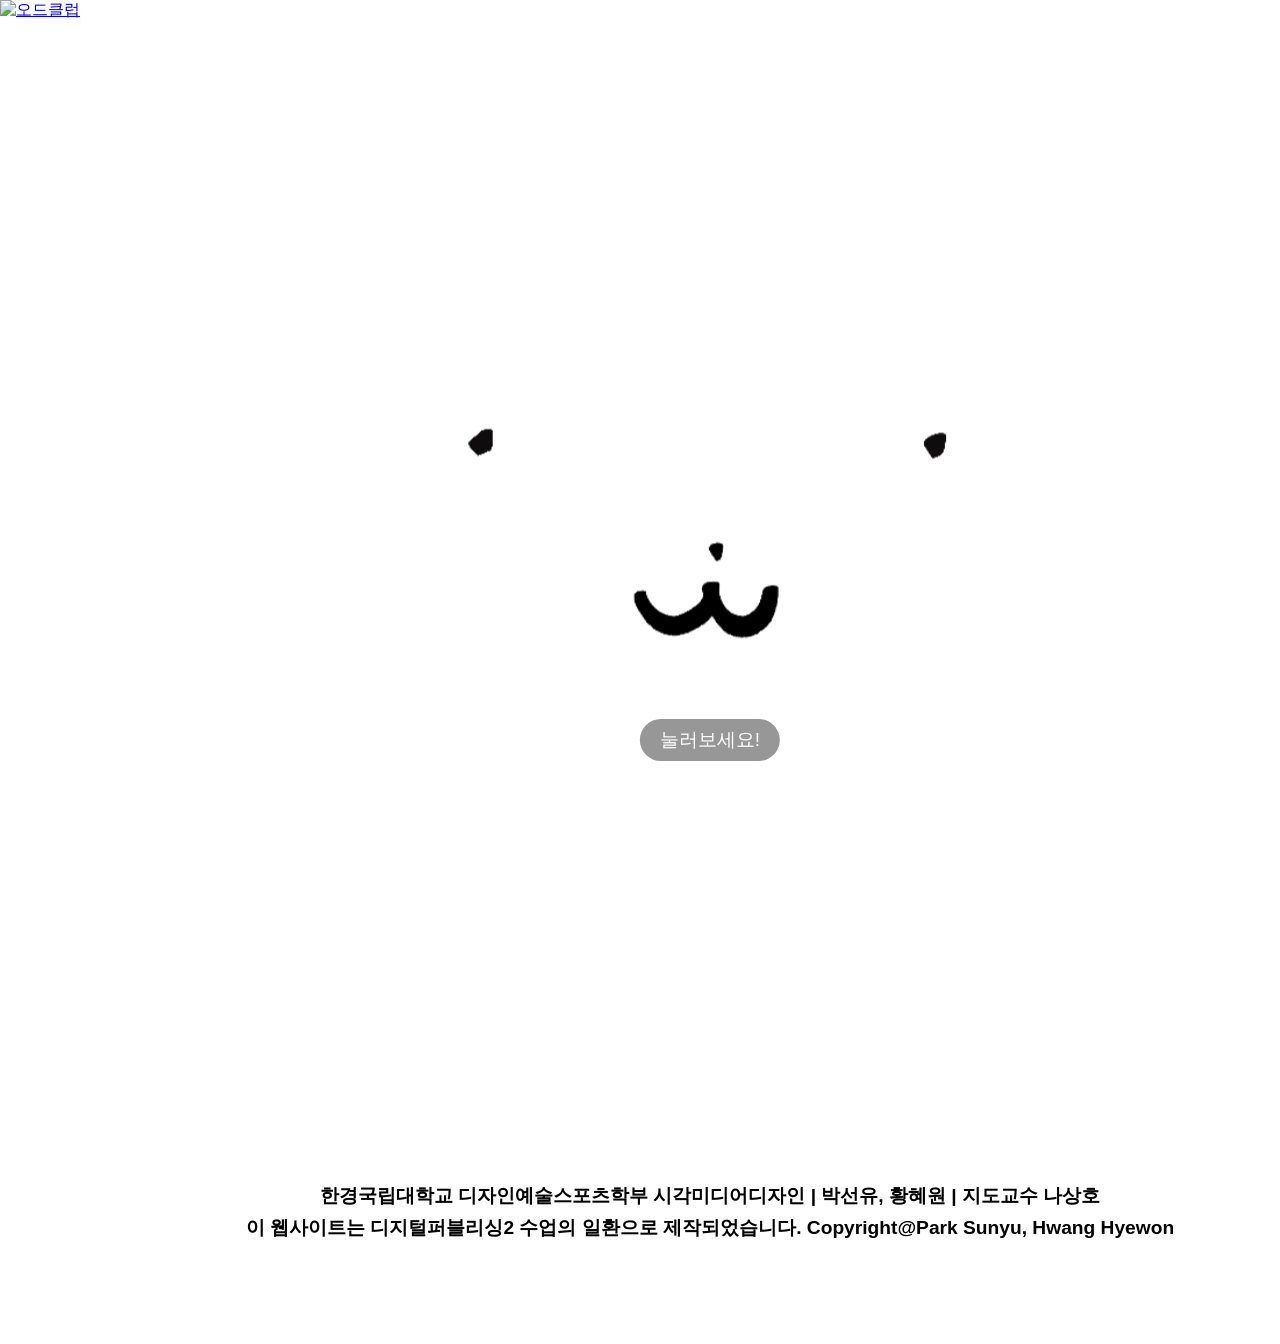
==== commit 185ad148: "Add files via upload" ====
--- a/dew.html
+++ b/dew.html
@@ -13,7 +13,7 @@
     <header>
         <div class="logobox">
            <a href="index.html#mainContainer">
-                <img src="img/oddclubB.png" alt="오드클럽">
+                <img src="img/oddClubL.png" alt="오드클럽">
             </a>
         </div>
     </header>
--- a/myStyle.css
+++ b/myStyle.css
@@ -20,7 +20,7 @@
 
 body {
     background-color: #ffffff;
-    background-image: url('img/paper.png');
+    background-image: url('img/paper2.png');
     margin: 0;
     padding: 0;
     background-repeat: no-repeat;
@@ -64,31 +64,42 @@
 }
 
 #introContainer,
+#mainContainer,
 #outroContainer {
     width: 1420px;
     height: 1080px;
     margin: 0 auto;
-    background-image: url('img/mainback.png');
-    background-size: cover;
-    background-position: center;
     position: relative;
     display: flex;
     gap: 10px;
     align-content: start;
-}
-
-
-#mainContainer {
+    clip-path: inset(0);
+}
+
+#introContainer::before,
+#mainContainer::before,
+#outroContainer::before {
+    content: "";
+    position: fixed;
+    top: 0;
+    left: 50%;
+    transform: translateX(-50%);
     width: 1420px;
-    height: 1080px;
-    margin: 0 auto;
-    background-image: url('img/mainOpacity.png');
+    height: 100vh;
     background-size: cover;
     background-position: center;
-    position: relative;
-    display: flex;
-    gap: 10px;
-    align-content: start;
+    background-repeat: no-repeat;
+    z-index: 0;
+    pointer-events: none;
+}
+
+#introContainer::before,
+#outroContainer::before {
+    background-image: url('img/mainback.png');
+}
+
+#mainContainer::before {
+    background-image: url('img/mainOpacity.png');
 }
 
 #introContainer .text-flex-container img.wobble-target {
@@ -380,7 +391,7 @@
 }
 
 .char-btn:hover {
-    transform: scale(1.15) !important;
+    transform: scale(1.15);
     z-index: 20;
 }
 
@@ -391,8 +402,28 @@
     height: auto;
     display: flex;
     object-fit: contain;
+    opacity: 0;
+    transform: translateY(14px) scale(0.96);
+    filter: drop-shadow(0 0 0 rgba(0, 0, 0, 0));
+    transition: opacity 0.8s cubic-bezier(0.22, 1, 0.36, 1),
+                transform 0.8s cubic-bezier(0.22, 1, 0.36, 1),
+                filter 0.8s cubic-bezier(0.22, 1, 0.36, 1);
+}
+
+#mainContainer.is-visible .char-btn .char-img {
+    opacity: 1;
+    transform: translateY(0) scale(1);
     filter: drop-shadow(5px 5px 8px rgba(0, 0, 0, 0.647));
 }
+
+#mainContainer.is-visible .char-btn:nth-child(1) .char-img { transition-delay: 0.04s; }
+#mainContainer.is-visible .char-btn:nth-child(2) .char-img { transition-delay: 0.10s; }
+#mainContainer.is-visible .char-btn:nth-child(3) .char-img { transition-delay: 0.16s; }
+#mainContainer.is-visible .char-btn:nth-child(4) .char-img { transition-delay: 0.22s; }
+#mainContainer.is-visible .char-btn:nth-child(5) .char-img { transition-delay: 0.28s; }
+#mainContainer.is-visible .char-btn:nth-child(6) .char-img { transition-delay: 0.34s; }
+#mainContainer.is-visible .char-btn:nth-child(7) .char-img { transition-delay: 0.40s; }
+#mainContainer.is-visible .char-btn:nth-child(8) .char-img { transition-delay: 0.46s; }
 
 /* 2. 이펙트 공통 설정 (자동 중앙 정렬 관련 속성 모두 삭제) */
 .char-btn .effect-img {
@@ -1593,12 +1624,12 @@
     transform: translate(-50%, -50%);
     width: 800px;
     padding: 50px;
-    background: rgba(255, 255, 255, 0.35);
+    background: rgba(0, 0, 0, 0.603);
     backdrop-filter: blur(10px);
     -webkit-backdrop-filter: blur(10px);
     border-radius: 20px;
     box-shadow: 0 4px 30px rgba(0, 0, 0, 0.1);
-    border: 1px solid rgba(255, 255, 255, 0.5);
+    border: 1px solid rgba(0, 0, 0, 0);
     text-align: center;
     z-index: 10;
 }
@@ -1609,7 +1640,7 @@
     font-family: 'OngleipKonkon', sans-serif;
     font-size: 1.2rem;
     line-height: 1.8;
-    color: #000000;
+    color: #ffffff;
     margin: 0;
     word-break: keep-all;
 }
@@ -1638,1071 +1669,1083 @@
 
 
 
-
-
-/* =========================================
-   공통 스테이지 래퍼 & 터치 보조 상태 (데스크탑 동일 유지)
-========================================= */
-.mrb-stage,
-.fug-stage,
-.mk-stage {
-    position: relative;
-    width: 100%;
-    height: 100%;
-}
-
-.mrb-stage {
-    overflow: hidden;
-}
-
-.title-group.is-wobbling .p1 {
-    animation: move1 0.45s infinite steps(3) 0.00s;
-}
-
-.title-group.is-wobbling .p2 {
-    animation: move2 0.60s infinite steps(3) 0.05s;
-}
-
-.title-group.is-wobbling .p3 {
-    animation: move3 0.50s infinite steps(3) 0.12s;
-}
-
-.title-group.is-wobbling .p4 {
-    animation: move4 0.55s infinite steps(3) 0.08s;
-}
-
-.title-group.is-wobbling .p5 {
-    animation: move5 0.30s infinite steps(4) 0.15s;
-}
-
-.title-group.is-wobbling .p6 {
-    animation: move6 0.65s infinite steps(2) 0.02s;
-}
-
-.title-group.is-wobbling .p7 {
-    animation: move7 0.50s infinite steps(3) 0.10s;
-}
-
-#tongueSole .tongue-hint {
-    display: none;
-}
-
-.m-br {
-    display: none;
-}
-
-#tongueSole .image-panel.flipped .image-wrapper {
-    transform: rotateY(180deg);
-}
-
-.oyaji-desc p {
-    margin: 0 auto 12px auto;
-}
-
-.oyaji-desc p:last-child {
-    margin-bottom: 0;
-}
-
-#tongueSole .text-panel p {
-    margin: 0 0 18px 0;
-}
-
-#tongueSole .text-panel p:last-child {
-    margin-bottom: 0;
-}
-
-
-/* =========================================
-   반응형: 아이패드(가로 768px 기준) 및 모바일
-========================================= */
-@keyframes move1Mobile {
-    0% { transform: translate(0, 0) rotate(0deg) scale(1); }
-    33% { transform: translate(-4px, -7px) rotate(-15deg) scale(0.95, 1.05); }
-    66% { transform: translate(2px, 3px) rotate(5deg) scale(1.05, 0.95); }
-    100% { transform: translate(0, 0) rotate(0deg) scale(1); }
-}
-
-@keyframes move2Mobile {
-    0% { transform: translateY(0) scale(1); }
-    33% { transform: translateY(5px) scale(1.2, 0.8); }
-    66% { transform: translateY(-8px) scale(0.8, 1.2); }
-    100% { transform: translateY(0) scale(1); }
-}
-
-@keyframes move3Mobile {
-    0% { transform: rotate(0deg); }
-    33% { transform: translateY(-1px) rotate(-20deg); }
-    66% { transform: translateY(-1px) rotate(20deg); }
-    100% { transform: rotate(0deg); }
-}
-
-@keyframes move4Mobile {
-    0% { transform: translate(0, 0) rotate(0deg); }
-    33% { transform: translate(6px, -8px) rotate(15deg) scale(0.9, 1.1); }
-    66% { transform: translate(-3px, 4px) rotate(-5deg) scale(1.1, 0.9); }
-    100% { transform: translate(0, 0) rotate(0deg); }
-}
-
-@keyframes move5Mobile {
-    0% { transform: translate(0, 0) rotate(0deg); }
-    25% { transform: translate(-2px, -2px) rotate(-8deg); }
-    50% { transform: translate(2px, 2px) rotate(8deg); }
-    75% { transform: translate(-2px, 2px) rotate(-5deg); }
-    100% { transform: translate(0, 0) rotate(0deg); }
-}
-
-@keyframes move6Mobile {
-    0% { transform: translateY(0) scale(1) rotate(0deg); }
-    50% { transform: translateY(6px) scale(1.25, 0.75) rotate(-3deg); }
-    100% { transform: translateY(0) scale(1) rotate(0deg); }
-}
-
-@keyframes move7Mobile {
-    0% { transform: translateY(0) rotate(0deg); }
-    33% { transform: translateY(-10px) rotate(10deg); }
-    66% { transform: translateY(3px) rotate(-15deg); }
-    100% { transform: translateY(0) rotate(0deg); }
-}
-
-@media screen and (max-width: 768px) {
-    html {
-        scroll-snap-type: y proximity;
-        overflow-x: hidden;
-    }
-
-    body {
-        overflow-x: hidden;
-        background-image: none;
-        background-attachment: scroll;
-    }
-
-    body::before {
-        content: "";
-        position: fixed;
-        inset: 0;
-        background-image: url('img/paper.png');
-        background-size: cover;
-        background-position: center;
-        background-repeat: no-repeat;
-        z-index: -1;
-        pointer-events: none;
-    }
-
-    .pc-br {
-        display: none;
-    }
-
-    .m-br,
-    .mrb-desc br.m-br {
-        display: inline;
-    }
-
-    h2, h3, .sub-title {
-        word-break: keep-all;
-        text-wrap: balance;
-    }
-
-    p {
-        word-break: keep-all;
-        text-wrap: pretty;
-    }
-
-    header {
-        width: 100%;
-        max-width: 768px;
-        height: auto;
-        padding: 14px 20px;
-        box-sizing: border-box;
-        align-items: center;
-    }
-
-    .logobox a {
-        display: inline-block;
-    }
-
-    .logobox img {
-        height: 44px;
-        width: auto;
-        display: block;
-    }
-
-    /* =====================================================
-       📱 모바일(768px 아이패드 세로 3:4) 메인 배경 이미지 교체 위치
-       - 권장 사이즈: 768 x 1024px
-       - 새 이미지를 img/ 폴더에 넣은 후 아래 주석 처리된 줄로 교체하세요.
-       ===================================================== */
-    #introContainer,
-    #mainContainer,
-    #outroContainer {
-        width: 100%;
-        max-width: 768px;
-        height: auto;
-        aspect-ratio: 3 / 4;
-        min-height: 540px;
-        margin: 0 auto;
-        overflow: hidden;
-        background-size: cover;
-        background-position: center;
-    }
-
-    #introContainer,
-    #outroContainer {
-        background-image: url('img/mainback.png');
-        /* background-image: url('img/mainback_m.png'); */
-    }
-
-    #mainContainer {
-        background-image: url('img/mainOpacity.png');
-        /* background-image: url('img/mainOpacity_m.png'); */
-    }
-
-    /* 인트로 타이틀 & 흔들리는 글자 */
-    #introContainer .title-group {
-        top: 50%;
-        left: 50%;
-        transform: translate(-50%, -50%);
-        width: 100%;
-        height: auto;
-        aspect-ratio: 1366 / 768;
-        cursor: pointer;
-    }
-
-    #introContainer .base-img {
-        width: 100%;
-        height: 100%;
-        object-fit: contain;
-    }
-
-    #introContainer .text-flex-container {
-        top: 46.5%;
-        left: 43%;
-        transform: translate(-50%, -50%);
-        width: 46%;
-        justify-content: center;
-        align-items: center;
-    }
-
-    #introContainer .text-flex-container img.wobble-target {
-        position: relative;
-        top: auto;
-        left: auto;
-        transform: none;
-        width: 17%;
-        height: auto;
-        margin-left: -3%;
-        flex-shrink: 0;
-    }
-
-    #introContainer .text-flex-container img.wobble-target.p1 {
-        margin-left: 0;
-        top: 1.4vw;
-        left: -0.4vw;
-    }
-
-    #introContainer .text-flex-container img.wobble-target.p2 {
-        top: -2.1vw;
-        left: -0.2vw;
-    }
-
-    #introContainer .text-flex-container img.wobble-target.p3 {
-        top: 0.7vw;
-        left: 0;
-    }
-
-    #introContainer .text-flex-container img.wobble-target.p4 {
-        top: 2.1vw;
-        left: 0.2vw;
-    }
-
-    #introContainer .text-flex-container img.wobble-target.p5 {
-        top: -1vw;
-        left: 0.4vw;
-    }
-
-    #introContainer .text-flex-container img.wobble-target.p6 {
-        top: 1vw;
-        left: 0.6vw;
-    }
-
-    #introContainer .text-flex-container img.wobble-target.p7 {
-        top: 3.5vw;
-        left: 0.4vw;
-    }
-
-    .title-group:hover .p1,
-    .title-group.is-wobbling .p1 { animation: move1Mobile 0.45s infinite steps(3) 0.00s; }
-    .title-group:hover .p2,
-    .title-group.is-wobbling .p2 { animation: move2Mobile 0.60s infinite steps(3) 0.05s; }
-    .title-group:hover .p3,
-    .title-group.is-wobbling .p3 { animation: move3Mobile 0.50s infinite steps(3) 0.12s; }
-    .title-group:hover .p4,
-    .title-group.is-wobbling .p4 { animation: move4Mobile 0.55s infinite steps(3) 0.08s; }
-    .title-group:hover .p5,
-    .title-group.is-wobbling .p5 { animation: move5Mobile 0.30s infinite steps(4) 0.15s; }
-    .title-group:hover .p6,
-    .title-group.is-wobbling .p6 { animation: move6Mobile 0.65s infinite steps(2) 0.02s; }
-    .title-group:hover .p7,
-    .title-group.is-wobbling .p7 { animation: move7Mobile 0.50s infinite steps(3) 0.10s; }
-
-    /* 메인 캐릭터 허브 (768 x 1024 세로 4단 배치 - 새 배경 작업 시 좌표 참고) */
-    .char-btn:active {
-        transform: scale(1.12) !important;
-        z-index: 20;
-    }
-
-    .char-btn:active .effect-img {
-        opacity: 1;
-    }
-
-    /* 왼쪽 라인 (위 -> 아래): 듀 가나디, 박대, 오야지치, 메타몽 */
-    .btn-dew {
-        top: 10%;
-        left: 13%;
-        right: auto;
-        bottom: auto;
-        width: 21.5%;
-    }
-    .btn-dew .effect-img {
-        width: 171%;
-        margin-top: -37%;
-        margin-left: -37%;
-    }
-
-    .btn-sole {
-        top: 35%;
-        left: 10%;
-        right: auto;
-        bottom: auto;
-        width: 28%;
-    }
-    .btn-sole .effect-img {
-        width: 142.5%;
-        margin-top: -37%;
-        margin-left: -25%;
-    }
-
-    .btn-oyaji {
-        top: 51%;
-        left: 13.5%;
-        right: auto;
-        bottom: auto;
-        width: 21%;
-    }
-    .btn-oyaji .effect-img {
-        width: 152.5%;
-        margin-top: -23%;
-        margin-left: -32%;
-    }
-
-    .btn-metamong {
-        top: 75%;
-        left: 12%;
-        right: auto;
-        bottom: auto;
-        width: 24%;
-    }
-    .btn-metamong .effect-img {
-        width: 151.7%;
-        margin-top: -15%;
-        margin-left: -24%;
-    }
-
-    /* 오른쪽 라인 (위 -> 아래): 매카패카, 미스터 블로비, 퍼글러, 먀쿠먀쿠 */
-    .btn-mkpk {
-        top: 9%;
-        left: auto;
-        right: 14%;
-        bottom: auto;
-        width: 20.5%;
-    }
-    .btn-mkpk .effect-img {
-        width: 148.5%;
-        margin-top: -5%;
-        margin-left: -24%;
-    }
-
-    .btn-blobby {
-        top: 31.5%;
-        left: auto;
-        right: 14.5%;
-        bottom: auto;
-        width: 18.5%;
-    }
-    .btn-blobby .effect-img {
-        width: 167.5%;
-        margin-top: -45%;
-        margin-left: -42%;
-    }
-
-    .btn-fuggler {
-        top: 53.5%;
-        left: auto;
-        right: 13%;
-        bottom: auto;
-        width: 22.5%;
-    }
-    .btn-fuggler .effect-img {
-        width: 148.4%;
-        margin-top: -25%;
-        margin-left: -37%;
-    }
-
-    .btn-mk {
-        top: 74%;
-        left: auto;
-        right: 14.5%;
-        bottom: auto;
-        width: 18.5%;
-    }
-    .btn-mk .effect-img {
-        width: 205.4%;
-        margin-top: -10%;
-        margin-left: -50%;
-    }
-
-    /* 아웃트로 & 푸터 */
-    .glass-box {
-        width: 84%;
-        max-width: 540px;
-        padding: 36px 28px;
-        box-sizing: border-box;
-    }
-
-    .glass-box p {
-        font-size: 1.02rem;
-        line-height: 1.78;
-    }
-
-    #footer {
-        width: 100%;
-        max-width: 768px;
-        padding: 48px 24px;
-        box-sizing: border-box;
-    }
-
-    #footer p {
-        font-size: 0.95rem;
-        line-height: 1.6;
-        max-width: 560px;
-        margin: 0 auto;
-    }
-
-    /* 캐릭터 상세 페이지 공통 */
-    #charContainer {
-        width: 100%;
-        max-width: 768px;
-    }
-
-    .char-section {
-        height: auto;
-        min-height: 100dvh;
-        padding: 88px 24px 48px;
-        box-sizing: border-box;
-    }
-
-    .hint-bubble {
-        font-size: 1.05rem;
-        padding: 7px 16px;
-        white-space: nowrap;
-    }
-
-    /* 1. 듀 가나디 */
-    #dew.char-section {
-        padding: 88px 20px 40px;
-    }
-
-    .dew-container {
-        width: 100%;
-        max-width: 768px;
-        height: clamp(540px, 94vw, 720px);
-    }
-
-    .dew-container img {
-        width: 100%;
-        max-width: 768px;
-        height: auto;
-    }
-
-    .dew-container .dew-eyes {
-        top: 34%;
-    }
-
-    .dew-container .dew-mouth {
-        top: 58%;
-    }
-
-    .dew-container.active .dew-eyes {
-        top: 8%;
-    }
-
-    .dew-container.active .dew-mouth {
-        top: 92%;
-    }
-
-    #dew .hint-bubble {
-        top: 72%;
-    }
-
-    .dew-desc {
-        width: 88%;
-        max-width: 540px;
-    }
-
-    .dew-desc h2 {
-        font-size: 2.3rem;
-        margin: 0 0 8px;
-    }
-
-    .dew-desc .sub-title {
-        font-size: 1.25rem;
-        margin-bottom: 16px;
-    }
-
-    .dew-desc > p {
-        font-size: 1rem;
-        line-height: 1.65;
-        margin-bottom: 18px;
-    }
-
-    .dew-desc .history h4 {
-        font-size: 1.15rem;
-        margin: 0 0 6px;
-    }
-
-    .dew-desc .history p {
-        font-size: 0.98rem;
-        line-height: 1.55;
-        margin: 0;
-    }
-
-    /* 2. 군산 박대 */
-    #tongueSole.char-section {
-        flex-direction: column;
-        justify-content: flex-start;
-        padding: 84px 36px 56px;
-    }
-
-    #tongueSole .scroll-container {
-        display: grid;
-        grid-template-columns: 1fr 1fr;
-        column-gap: 36px;
-        row-gap: 16px;
-        max-width: 660px;
-        justify-items: center;
-        align-items: start;
-        margin: 0 auto;
-        padding: 0;
-    }
-
-    #tongueSole .tongue-hint {
-        display: inline-block;
-        grid-column: 1 / -1;
-        grid-row: 1;
-        position: relative;
-        top: auto;
-        left: auto;
-        transform: none;
-        margin: 0 auto 4px;
-    }
-
-    #tongueSole .image-panel {
-        grid-column: 1 / -1;
-        grid-row: 2;
-        width: 200px;
-        height: 410px;
-        touch-action: pan-y;
-        user-select: none;
-    }
-
-    #tongueSole .fish-img {
-        -webkit-user-drag: none;
-    }
-
-    #tongueSole .image-panel:hover .image-wrapper {
-        transform: none;
-    }
-
-    #tongueSole .image-panel.flipped .image-wrapper {
-        transform: rotateY(180deg);
-    }
-
-    .tonguesole-title {
-        grid-column: 1 / -1;
-        grid-row: 3;
-        position: relative;
-        top: auto;
-        left: auto;
-        transform: none;
-        text-align: center;
-        font-size: 2.5rem;
-        margin: 8px 0 10px;
-        word-break: keep-all;
-    }
-
-    #tongueSole .text-panel {
-        width: 100%;
-    }
-
-    #tongueSole .left-panel {
-        grid-column: 1;
-        grid-row: 4;
-    }
-
-    #tongueSole .right-panel {
-        grid-column: 2;
-        grid-row: 4;
-    }
-
-    #tongueSole .text-panel h3 {
-        font-size: 1.3rem;
-        margin-bottom: 14px;
-    }
-
-    #tongueSole .text-panel p {
-        font-size: 0.96rem;
-        line-height: 1.62;
-        margin: 0 0 14px 0;
-    }
-
-    #tongueSole .text-panel p:last-child {
-        margin-bottom: 0;
-    }
-
-    /* 3. 오야지치 */
-    #oyaji.char-section {
-        padding: 0;
-        align-items: stretch;
-    }
-
-    .oyaji-container {
-        width: 100%;
-        max-width: 768px;
-        height: 100dvh;
-        min-height: 760px;
-    }
-
-    .oyaji-container img {
-        width: 100%;
-        height: auto;
-        bottom: 0;
-    }
-
-    .oyaji-desc {
-        top: auto;
-        bottom: min(calc(50.5vw + 36px), 426px);
-        width: 86%;
-        max-width: 540px;
-    }
-
-    .oyaji-desc h2 {
-        font-size: 2.3rem;
-        margin: 0 0 6px;
-    }
-
-    .oyaji-desc h3 {
-        font-size: 1.25rem;
-        margin: 0 0 16px;
-    }
-
-    .oyaji-desc p {
-        font-size: 1rem;
-        line-height: 1.68;
-        margin: 0 auto 12px auto;
-    }
-
-    .oyaji-desc p:last-child {
-        margin-bottom: 0;
-    }
-
-    #oyaji .hint-bubble {
-        top: auto;
-        bottom: min(calc(50.5vw + 36px), 426px);
-    }
-
-    /* 4. 메타몽 */
-    #metamong.char-section {
-        padding: 90px 20px 48px;
-    }
-
-    .metamong-container {
-        width: 100%;
-        max-width: 768px;
-        height: auto;
-        aspect-ratio: 1420 / 980;
-    }
-
-    #metamong .hint-bubble {
-        top: 103%;
-    }
-
-    .metamong-desc {
-        top: 57.5%;
-        width: 68%;
-        max-width: 480px;
-    }
-
-    .metamong-desc h2 {
-        font-size: 1.95rem;
-        margin: 0 0 4px;
-    }
-
-    .metamong-desc h3 {
-        font-size: 1.02rem;
-        margin: 0 0 10px;
-    }
-
-    .metamong-desc p {
-        font-size: 0.88rem;
-        line-height: 1.52;
-        margin: 0 0 8px 0;
-    }
-
-    .metamong-desc p:last-child {
-        margin-bottom: 0;
-    }
-
-    /* 5. 매카패카 */
-    #mkpk.char-section {
-        padding: 0;
-        align-items: stretch;
-    }
-
-    .mkpk-container {
-        width: 100%;
-        max-width: 768px;
-        height: 100dvh;
-        min-height: 820px;
-    }
-
-    .mkpk-container .hint-bubble {
-        top: auto;
-        bottom: min(calc(8% + 63vw + 22px), 590px);
-    }
-
-    .mkpk-desc {
-        top: auto;
-        bottom: min(calc(52.5vw + 34px), 440px);
-        width: 86%;
-        max-width: 540px;
-    }
-
-    .mkpk-desc h2 {
-        font-size: 2.3rem;
-        margin: 0 0 6px;
-    }
-
-    .mkpk-desc .sub-title {
-        font-size: 1.25rem;
-        margin-bottom: 12px;
-    }
-
-    .mkpk-desc p {
-        font-size: 1rem;
-        line-height: 1.62;
-        margin-bottom: 0;
-    }
-
-    .image-group {
-        bottom: 0;
-        width: 100%;
-        height: 100%;
-    }
-
-    .mkpk-img {
-        object-fit: contain;
-        object-position: bottom center;
-    }
-
-    .stone-group {
-        top: auto;
-        bottom: 8%;
-        width: 58%;
-        max-width: 440px;
-        height: auto;
-        aspect-ratio: 677 / 736;
-        transform: translateX(-50%);
-    }
-
-    #dirtCanvas {
-        left: 3%;
-    }
-
-    /* 6. 미스터 블로비 */
-    #mrB.char-section {
-        background: linear-gradient(180deg, #F5A1A6 0%, #F29BA2 50%, #EA858D 100%);
-        padding: 88px 24px 48px;
-        align-items: flex-start;
-    }
-
-    .mrb-container {
-        width: 100%;
-        max-width: 768px;
-        height: auto;
-        display: flex;
-        flex-direction: column;
-        align-items: center;
-        gap: 28px;
-        overflow: visible;
-    }
-
-    .mrb-stage {
-        height: auto;
-        aspect-ratio: 1420 / 1080;
-        border-radius: 24px;
-        box-shadow: 0 12px 32px rgba(0, 0, 0, 0.16);
-    }
-
-    .mrb-face {
-        width: 135.21%;
-        height: 100%;
-    }
-
-    .mrb-eye-left {
-        left: 19.08%;
-        top: 44.44%;
-        width: 17.46%;
-        height: 20.19%;
-    }
-
-    .mrb-eye-right {
-        left: 65.77%;
-        top: 28.15%;
-        width: 17.32%;
-        height: 21.11%;
-    }
-
-    .mrb-pupil {
-        width: 64.5%;
-    }
-
-    .mrb-desc {
-        position: static;
-        width: 100%;
-        max-width: 500px;
-        text-align: center;
-        pointer-events: auto;
-    }
-
-    .mrb-desc br {
-        display: none;
-    }
-
-    .mrb-desc h2 {
-        font-size: 2.3rem;
-        margin: 0 0 10px;
-        white-space: normal;
-    }
-
-    .mrb-desc .sub-title {
-        font-size: 1.15rem;
-        line-height: 1.45;
-        margin-bottom: 16px;
-    }
-
-    .mrb-desc p {
-        font-size: 1rem;
-        line-height: 1.65;
-        margin: 0 0 14px;
-    }
-
-    /* 7. 퍼글러 */
-    #fug.char-section {
-        background: linear-gradient(180deg, #5c1320 0%, #8A2232 50%, #4b0d17 100%);
-        padding: 88px 24px 48px;
-        align-items: flex-start;
-    }
-
-    .fug-container {
-        width: 100%;
-        max-width: 768px;
-        height: auto;
-        display: flex;
-        flex-direction: column;
-        align-items: center;
-        gap: 28px;
-        overflow: visible;
-    }
-
-    .fug-stage {
-        height: auto;
-        aspect-ratio: 1420 / 1080;
-        overflow: hidden;
-        border-radius: 24px;
-        box-shadow: 0 12px 32px rgba(0, 0, 0, 0.35);
-    }
-
-    .fug-tooth {
-        left: 67.89%;
-        top: 32.50%;
-        width: 15.35%;
-        height: auto;
-    }
-
-    #fug .hint-bubble {
-        top: 22%;
-        left: 75%;
-        transform: translate(-50%, -50%);
-    }
-
-    .fug-desc {
-        position: static;
-        width: 100%;
-        max-width: 520px;
-        text-align: center;
-        pointer-events: auto;
-    }
-
-    .fug-desc h2 {
-        font-size: 2.3rem;
-        margin: 0 0 8px;
-    }
-
-    .fug-desc .sub-title {
-        font-size: 1.22rem;
-        margin-bottom: 16px;
-    }
-
-    .fug-desc p {
-        font-size: 1rem;
-        line-height: 1.68;
-        margin: 0 0 12px 0;
-    }
-
-    .fug-desc p:last-child {
-        margin-bottom: 0;
-    }
-
-    /* 8. 먀쿠먀쿠 */
-    #mk.char-section {
-        background-color: #0850A7;
-        padding: 88px 24px 48px;
-        align-items: flex-start;
-    }
-
-    .mk-container {
-        width: 100%;
-        max-width: 768px;
-        height: auto;
-        display: flex;
-        flex-direction: column;
-        align-items: center;
-        gap: 28px;
-        overflow: visible;
-    }
-
-    .mk-stage {
-        height: auto;
-        aspect-ratio: 1420 / 1080;
-        overflow: hidden;
-        border-radius: 24px;
-        box-shadow: 0 12px 32px rgba(0, 0, 0, 0.25);
-    }
-
-    .mk-eye-1 { left: 54.54%; top: 13.01%; width: 12.96%; height: 17.04%; }
-    .mk-eye-2 { left: 69.75%; top: 30.60%; width: 10.00%; height: 12.59%; }
-    .mk-eye-3 { left: 6.80%; top: 48.43%; width: 10.70%; height: 13.98%; }
-    .mk-eye-4 { left: 31.02%; top: 79.03%; width: 15.77%; height: 20.74%; }
-    .mk-eye-5 { left: 89.86%; top: 80.60%; width: 12.89%; height: 16.30%; }
-
-    .mk-pupil-1 { width: 29.35%; height: auto; }
-    .mk-pupil-2 { width: 50.70%; height: auto; }
-    .mk-pupil-3 { width: 34.87%; height: auto; }
-    .mk-pupil-4 { width: 61.16%; height: auto; }
-    .mk-pupil-5 { width: 37.70%; height: auto; }
-
-    .mk-desc {
-        position: static;
-        width: 100%;
-        max-width: 520px;
-        text-align: center;
-        pointer-events: auto;
-    }
-
-    .mk-desc h2 {
-        font-size: 2.3rem;
-        margin: 0 0 8px;
-    }
-
-    .mk-desc .sub-title {
-        font-size: 1.18rem;
-        margin-bottom: 14px;
-    }
-
-    .mk-desc p {
-        font-size: 1rem;
-        line-height: 1.65;
-    }
-}
-
-/* 작은 스마트폰 화면 보조 대응 (600px 이하) */
-@media screen and (max-width: 600px) {
-    .logobox img {
-        height: 36px;
-    }
-
-    .glass-box {
-        width: 90%;
-        padding: 26px 20px;
-    }
-
-    .glass-box p {
-        font-size: 0.92rem;
-        line-height: 1.65;
-    }
-
-    #tongueSole .scroll-container {
-        grid-template-columns: 1fr;
-        row-gap: 20px;
-    }
-
-    #tongueSole .text-panel {
-        width: 100%;
-        text-align: center;
-    }
-
-    #tongueSole .left-panel,
-    #tongueSole .right-panel {
-        grid-column: 1;
-        grid-row: auto;
-    }
-
-    #tongueSole .image-panel {
-        width: 180px;
-        height: 340px;
-    }
-
-    .metamong-container {
-        aspect-ratio: auto;
-        flex-direction: column;
-        padding-bottom: 24px;
-    }
-
-    .metamong-container .meta-1 {
-        position: relative;
-        top: auto;
-        left: auto;
-        transform: none;
-    }
-
-    .metamong-container .meta-2,
-    .metamong-container .meta-3 {
-        position: absolute;
-        top: 0;
-        left: 0;
-        transform: none;
-    }
-
-    .metamong-desc {
-        position: relative;
-        top: auto;
-        left: auto;
-        transform: none;
-        width: 92%;
-        margin-top: 20px;
-    }
-
-    #metamong .hint-bubble {
-        top: auto;
-        bottom: -24px;
-    }
-}
+
+
+/* =========================================
+   공통 스테이지 래퍼 & 터치 보조 상태 (데스크탑 동일 유지)
+========================================= */
+.mrb-stage,
+.fug-stage,
+.mk-stage {
+    position: relative;
+    width: 100%;
+    height: 100%;
+}
+
+.mrb-stage {
+    overflow: hidden;
+}
+
+.title-group.is-wobbling .p1 {
+    animation: move1 0.45s infinite steps(3) 0.00s;
+}
+
+.title-group.is-wobbling .p2 {
+    animation: move2 0.60s infinite steps(3) 0.05s;
+}
+
+.title-group.is-wobbling .p3 {
+    animation: move3 0.50s infinite steps(3) 0.12s;
+}
+
+.title-group.is-wobbling .p4 {
+    animation: move4 0.55s infinite steps(3) 0.08s;
+}
+
+.title-group.is-wobbling .p5 {
+    animation: move5 0.30s infinite steps(4) 0.15s;
+}
+
+.title-group.is-wobbling .p6 {
+    animation: move6 0.65s infinite steps(2) 0.02s;
+}
+
+.title-group.is-wobbling .p7 {
+    animation: move7 0.50s infinite steps(3) 0.10s;
+}
+
+#tongueSole .tongue-hint {
+    display: none;
+}
+
+.m-br {
+    display: none;
+}
+
+#tongueSole .image-panel.flipped .image-wrapper {
+    transform: rotateY(180deg);
+}
+
+.oyaji-desc p {
+    margin: 0 auto 12px auto;
+}
+
+.oyaji-desc p:last-child {
+    margin-bottom: 0;
+}
+
+#tongueSole .text-panel p {
+    margin: 0 0 18px 0;
+}
+
+#tongueSole .text-panel p:last-child {
+    margin-bottom: 0;
+}
+
+
+/* =========================================
+   반응형: 모바일 (아이폰 16 기준 393 x 856)
+========================================= */
+@keyframes move1Mobile {
+    0% { transform: translate(0, 0) rotate(0deg) scale(1); }
+    33% { transform: translate(-3px, -5px) rotate(-15deg) scale(0.95, 1.05); }
+    66% { transform: translate(2px, 2px) rotate(5deg) scale(1.05, 0.95); }
+    100% { transform: translate(0, 0) rotate(0deg) scale(1); }
+}
+
+@keyframes move2Mobile {
+    0% { transform: translateY(0) scale(1); }
+    33% { transform: translateY(4px) scale(1.2, 0.8); }
+    66% { transform: translateY(-6px) scale(0.8, 1.2); }
+    100% { transform: translateY(0) scale(1); }
+}
+
+@keyframes move3Mobile {
+    0% { transform: rotate(0deg); }
+    33% { transform: translateY(-1px) rotate(-20deg); }
+    66% { transform: translateY(-1px) rotate(20deg); }
+    100% { transform: rotate(0deg); }
+}
+
+@keyframes move4Mobile {
+    0% { transform: translate(0, 0) rotate(0deg); }
+    33% { transform: translate(4px, -6px) rotate(15deg) scale(0.9, 1.1); }
+    66% { transform: translate(-2px, 3px) rotate(-5deg) scale(1.1, 0.9); }
+    100% { transform: translate(0, 0) rotate(0deg); }
+}
+
+@keyframes move5Mobile {
+    0% { transform: translate(0, 0) rotate(0deg); }
+    25% { transform: translate(-2px, -2px) rotate(-8deg); }
+    50% { transform: translate(2px, 2px) rotate(8deg); }
+    75% { transform: translate(-1.5px, 1.5px) rotate(-5deg); }
+    100% { transform: translate(0, 0) rotate(0deg); }
+}
+
+@keyframes move6Mobile {
+    0% { transform: translateY(0) scale(1) rotate(0deg); }
+    50% { transform: translateY(4px) scale(1.25, 0.75) rotate(-3deg); }
+    100% { transform: translateY(0) scale(1) rotate(0deg); }
+}
+
+@keyframes move7Mobile {
+    0% { transform: translateY(0) rotate(0deg); }
+    33% { transform: translateY(-7px) rotate(10deg); }
+    66% { transform: translateY(2px) rotate(-15deg); }
+    100% { transform: translateY(0) rotate(0deg); }
+}
+
+@keyframes jellyWobble {
+    0%   { transform: scale(1, 1); }
+    22%  { transform: scale(1.28, 0.72); }
+    42%  { transform: scale(0.78, 1.26); }
+    60%  { transform: scale(1.16, 0.86); }
+    76%  { transform: scale(0.92, 1.09); }
+    90%  { transform: scale(1.04, 0.97); }
+    100% { transform: scale(1, 1); }
+}
+
+@media screen and (max-width: 768px) {
+    html {
+        scroll-snap-type: y mandatory;
+        overflow-x: clip;
+    }
+
+    body {
+        overflow-x: clip;
+        background-image: none;
+        background-attachment: scroll;
+    }
+
+    body::before {
+        content: "";
+        position: fixed;
+        inset: 0;
+        background-image: url('img/paper.png');
+        background-size: cover;
+        background-position: center;
+        background-repeat: no-repeat;
+        z-index: -1;
+        pointer-events: none;
+    }
+
+    .pc-br {
+        display: none;
+    }
+
+    .m-br,
+    .mrb-desc br.m-br {
+        display: inline;
+    }
+
+    h2, h3, .sub-title {
+        word-break: keep-all;
+        text-wrap: balance;
+    }
+
+    p {
+        word-break: keep-all;
+        text-wrap: pretty;
+    }
+
+    header {
+        width: 100%;
+        max-width: 393px;
+        height: auto;
+        padding: 12px 16px;
+        box-sizing: border-box;
+        align-items: center;
+    }
+
+    .logobox a {
+        display: inline-block;
+    }
+
+    .logobox img {
+        height: 48px;
+        width: auto;
+        display: block;
+    }
+
+    /* =====================================================
+       📱 모바일(아이폰 16 기준 393 x 852) 메인 배경 이미지 (m_mainBack.png)
+       ===================================================== */
+    #introContainer,
+    #mainContainer,
+    #outroContainer {
+        width: min(100%, 393px);
+        max-width: 393px;
+        height: calc(min(100vw, 393px) * 852 / 393);
+        min-height: 0;
+        margin: 0 auto;
+        overflow: clip;
+        clip-path: inset(0);
+    }
+
+    #introContainer::before,
+    #mainContainer::before,
+    #outroContainer::before {
+        position: fixed;
+        top: 0;
+        left: 50%;
+        transform: translateX(-50%);
+        width: min(100vw, 393px);
+        max-width: 393px;
+        height: calc(min(100vw, 393px) * 852 / 393);
+        min-height: 0;
+        background-size: 100% 100%;
+        background-position: center;
+    }
+
+    #introContainer::before,
+    #outroContainer::before {
+        background-image: url('img/m_mainBack.png');
+    }
+
+    #mainContainer::before {
+        background-image: linear-gradient(rgba(255, 255, 255, 0.45), rgba(255, 255, 255, 0.45)), url('img/m_mainBack.png');
+    }
+
+    /* 인트로 타이틀 & 흔들리는 글자 */
+    #introContainer .title-group {
+        top: 50%;
+        left: 55%;
+        transform: translate(-50%, -50%);
+        width: 156%;
+        height: auto;
+        aspect-ratio: 1366 / 768;
+        cursor: pointer;
+    }
+
+    #introContainer .base-img {
+        width: 100%;
+        height: 100%;
+        object-fit: contain;
+    }
+
+    #introContainer .text-flex-container {
+        top: 46.5%;
+        left: 43%;
+        transform: translate(-50%, -50%);
+        width: 46%;
+        justify-content: center;
+        align-items: center;
+    }
+
+    #introContainer .text-flex-container img.wobble-target {
+        position: relative;
+        top: auto;
+        left: auto;
+        transform: none;
+        width: 17%;
+        height: auto;
+        margin-left: -3%;
+        flex-shrink: 0;
+    }
+
+    #introContainer .text-flex-container img.wobble-target.p1 {
+        margin-left: 0;
+        top: 8.6px;
+        left: -2.3px;
+    }
+
+    #introContainer .text-flex-container img.wobble-target.p2 {
+        top: -13px;
+        left: -1.2px;
+    }
+
+    #introContainer .text-flex-container img.wobble-target.p3 {
+        top: 4.4px;
+        left: 0;
+    }
+
+    #introContainer .text-flex-container img.wobble-target.p4 {
+        top: 13px;
+        left: 1.2px;
+    }
+
+    #introContainer .text-flex-container img.wobble-target.p5 {
+        top: -6.4px;
+        left: 2.3px;
+    }
+
+    #introContainer .text-flex-container img.wobble-target.p6 {
+        top: 6.4px;
+        left: 3.6px;
+    }
+
+    #introContainer .text-flex-container img.wobble-target.p7 {
+        top: 21.5px;
+        left: 2.3px;
+    }
+
+    .title-group:hover .p1,
+    .title-group.is-wobbling .p1 { animation: move1Mobile 0.45s infinite steps(3) 0.00s; }
+    .title-group:hover .p2,
+    .title-group.is-wobbling .p2 { animation: move2Mobile 0.60s infinite steps(3) 0.05s; }
+    .title-group:hover .p3,
+    .title-group.is-wobbling .p3 { animation: move3Mobile 0.50s infinite steps(3) 0.12s; }
+    .title-group:hover .p4,
+    .title-group.is-wobbling .p4 { animation: move4Mobile 0.55s infinite steps(3) 0.08s; }
+    .title-group:hover .p5,
+    .title-group.is-wobbling .p5 { animation: move5Mobile 0.30s infinite steps(4) 0.15s; }
+    .title-group:hover .p6,
+    .title-group.is-wobbling .p6 { animation: move6Mobile 0.65s infinite steps(2) 0.02s; }
+    .title-group:hover .p7,
+    .title-group.is-wobbling .p7 { animation: move7Mobile 0.50s infinite steps(3) 0.10s; }
+
+    /* 메인 캐릭터 허브 (m_mainBack.png 각 캐릭터 위치에 맞춤) */
+    .char-btn {
+        -webkit-tap-highlight-color: transparent;
+    }
+
+    .char-btn:hover,
+    .char-btn:active {
+        transform: none;
+        z-index: 20;
+    }
+
+    .char-btn:hover .char-img {
+        animation: none;
+    }
+
+    .char-btn:active .effect-img,
+    .char-btn.jelly-pop .effect-img {
+        opacity: 1;
+    }
+
+    .char-btn.jelly-pop {
+        z-index: 25;
+        animation: jellyWobble 0.58s ease-out;
+    }
+
+    /* 듀 가나디 (좌측 상단) */
+    .btn-dew {
+        top: 14.4%;
+        left: 11.2%;
+        right: auto;
+        bottom: auto;
+        width: 43.5%;
+    }
+    .btn-dew .effect-img {
+        width: 171%;
+        margin-top: -37%;
+        margin-left: -37%;
+    }
+
+    /* 박대 (좌측 중상단, 대각선 각도 맞춤) */
+    .btn-sole {
+        top: 37.6%;
+        left: 7.5%;
+        right: auto;
+        bottom: auto;
+        width: 47.5%;
+        rotate: 42deg;
+    }
+    .btn-sole .effect-img {
+        width: 142.5%;
+        margin-top: -37%;
+        margin-left: -25%;
+    }
+
+    /* 오야지치 (우측 중하단) */
+    .btn-oyaji {
+        top: 52.5%;
+        left: 53.2%;
+        right: auto;
+        bottom: auto;
+        width: 44.5%;
+    }
+    .btn-oyaji .effect-img {
+        width: 152.5%;
+        margin-top: -23%;
+        margin-left: -32%;
+    }
+
+    /* 메타몽 (좌측 중하단) */
+    .btn-metamong {
+        top: 48.8%;
+        left: 1%;
+        right: auto;
+        bottom: auto;
+        width: 49.5%;
+        rotate: -18deg;
+    }
+    .btn-metamong .effect-img {
+        width: 151.7%;
+        margin-top: -15%;
+        margin-left: -24%;
+    }
+
+    /* 매카패카 (우측 하단) */
+    .btn-mkpk {
+        top: 75%;
+        left: 52.5%;
+        right: auto;
+        bottom: auto;
+        width: 38%;
+    }
+    .btn-mkpk .effect-img {
+        width: 148.5%;
+        margin-top: -5%;
+        margin-left: -24%;
+    }
+
+    /* 미스터 블로비 (좌측 하단) */
+    .btn-blobby {
+        top: 71.3%;
+        left: 3.8%;
+        right: auto;
+        bottom: auto;
+        width: 43.5%;
+    }
+    .btn-blobby .effect-img {
+        width: 167.5%;
+        margin-top: -45%;
+        margin-left: -42%;
+    }
+
+    /* 퍼글러 (우측 중단) */
+    .btn-fuggler {
+        top: 29.5%;
+        left: 57.5%;
+        right: auto;
+        bottom: auto;
+        width: 45.5%;
+    }
+    .btn-fuggler .effect-img {
+        width: 148.4%;
+        margin-top: -25%;
+        margin-left: -37%;
+    }
+
+    /* 먀쿠먀쿠 (우측 상단) */
+    .btn-mk {
+        top: 3.8%;
+        left: 56%;
+        right: auto;
+        bottom: auto;
+        width: 42%;
+        rotate: 13deg;
+    }
+    .btn-mk .effect-img {
+        width: 205.4%;
+        margin-top: -10%;
+        margin-left: -50%;
+    }
+
+    /* 아웃트로 & 푸터 */
+    .glass-box {
+        width: 88%;
+        max-width: 345px;
+        padding: 28px 20px;
+        border-radius: 18px;
+        box-sizing: border-box;
+    }
+
+    .glass-box p {
+        font-size: 0.9rem;
+        line-height: 1.68;
+    }
+
+    #footer {
+        width: 100%;
+        max-width: 393px;
+        padding: 36px 16px;
+        box-sizing: border-box;
+    }
+
+    #footer p {
+        font-size: 0.78rem;
+        line-height: 1.55;
+        max-width: 360px;
+        margin: 0 auto;
+    }
+
+    /* 캐릭터 상세 페이지 공통 (393 x 856 기준) */
+    #charContainer {
+        width: 100%;
+        max-width: 393px;
+        margin: 0 auto;
+    }
+
+    .char-section {
+        width: 100%;
+        max-width: 393px;
+        height: auto;
+        min-height: 856px;
+        padding: 68px 18px 36px;
+        box-sizing: border-box;
+        margin: 0 auto;
+    }
+
+    .hint-bubble {
+        font-size: 0.92rem;
+        padding: 6px 14px;
+        white-space: nowrap;
+    }
+
+    /* 1. 듀 가나디 */
+    #dew.char-section {
+        padding: 64px 16px 32px;
+    }
+
+    .dew-container {
+        width: 100%;
+        max-width: 393px;
+        height: 740px;
+    }
+
+    .dew-container img {
+        width: 100%;
+        max-width: 393px;
+        height: auto;
+    }
+
+    .dew-container .dew-eyes {
+        top: 36%;
+    }
+
+    .dew-container .dew-mouth {
+        top: 56%;
+    }
+
+    .dew-container.active .dew-eyes {
+        top: 9%;
+    }
+
+    .dew-container.active .dew-mouth {
+        top: 91%;
+    }
+
+    #dew .hint-bubble {
+        top: 68%;
+    }
+
+    .dew-desc {
+        width: 92%;
+        max-width: 350px;
+    }
+
+    .dew-desc h2 {
+        font-size: 1.85rem;
+        margin: 0 0 6px;
+    }
+
+    .dew-desc .sub-title {
+        font-size: 1rem;
+        margin-bottom: 12px;
+    }
+
+    .dew-desc > p {
+        font-size: 0.86rem;
+        line-height: 1.58;
+        margin-bottom: 14px;
+    }
+
+    .dew-desc .history h4 {
+        font-size: 0.98rem;
+        margin: 0 0 4px;
+    }
+
+    .dew-desc .history p {
+        font-size: 0.84rem;
+        line-height: 1.5;
+        margin: 0;
+    }
+
+    /* 2. 군산 박대 */
+    #tongueSole.char-section {
+        flex-direction: column;
+        justify-content: flex-start;
+        padding: 80px 20px 36px;
+    }
+
+    #tongueSole .scroll-container {
+        display: grid;
+        grid-template-columns: 1fr;
+        row-gap: 14px;
+        width: 100%;
+        max-width: 353px;
+        justify-items: center;
+        align-items: start;
+        margin: 0 auto;
+        padding: 0;
+    }
+
+    #tongueSole .tongue-hint {
+        display: inline-block;
+        grid-column: 1;
+        grid-row: 1;
+        position: relative;
+        top: auto;
+        left: auto;
+        transform: none;
+        margin: 0 auto 2px;
+    }
+
+    #tongueSole .image-panel {
+        grid-column: 1;
+        grid-row: 2;
+        width: 140px;
+        height: 270px;
+        touch-action: pan-y;
+        user-select: none;
+    }
+
+    #tongueSole .fish-img {
+        -webkit-user-drag: none;
+    }
+
+    #tongueSole .image-panel:hover .image-wrapper {
+        transform: none;
+    }
+
+    #tongueSole .image-panel.flipped .image-wrapper {
+        transform: rotateY(180deg);
+    }
+
+    .tonguesole-title {
+        grid-column: 1;
+        grid-row: 3;
+        position: relative;
+        top: auto;
+        left: auto;
+        transform: none;
+        text-align: center;
+        font-size: 1.85rem;
+        margin: 4px 0 4px;
+        word-break: keep-all;
+    }
+
+    #tongueSole .text-panel {
+        width: 100%;
+        text-align: center;
+    }
+
+    #tongueSole .left-panel {
+        grid-column: 1;
+        grid-row: 4;
+    }
+
+    #tongueSole .right-panel {
+        grid-column: 1;
+        grid-row: 5;
+        margin-top: 6px;
+    }
+
+    #tongueSole .text-panel h3 {
+        font-size: 1.12rem;
+        margin: 0 0 8px 0;
+        line-height: 1.35;
+    }
+
+    #tongueSole .text-panel p {
+        font-size: 0.88rem;
+        line-height: 1.62;
+        margin: 0 0 10px 0;
+    }
+
+    #tongueSole .text-panel p:last-child {
+        margin-bottom: 0;
+    }
+
+    /* 3. 오야지치 */
+    #oyaji.char-section {
+        padding: 0;
+        align-items: stretch;
+    }
+
+    .oyaji-container {
+        width: 100%;
+        max-width: 393px;
+        height: 856px;
+        min-height: 856px;
+    }
+
+    .oyaji-container img {
+        width: 145%;
+        height: auto;
+        bottom: 0;
+    }
+
+    .oyaji-desc {
+        top: 20%;
+        bottom: auto;
+        width: 88%;
+        max-width: 345px;
+    }
+
+    .oyaji-desc h2 {
+        font-size: 1.85rem;
+        margin: 0 0 6px;
+    }
+
+    .oyaji-desc h3 {
+        font-size: 1.02rem;
+        margin: 0 0 12px;
+    }
+
+    .oyaji-desc p {
+        font-size: 0.86rem;
+        line-height: 1.58;
+        margin: 0 auto 10px auto;
+    }
+
+    .oyaji-desc p:last-child {
+        margin-bottom: 0;
+    }
+
+    #oyaji .hint-bubble {
+        top: auto;
+        bottom: 300px;
+    }
+
+    /* 4. 메타몽 */
+    #metamong.char-section {
+        padding: 64px 0 32px;
+        align-items: center;
+        justify-content: center;
+    }
+
+    .metamong-container {
+        position: relative;
+        width: 100%;
+        max-width: 393px;
+        height: 680px;
+        aspect-ratio: auto;
+        display: flex;
+        justify-content: center;
+        align-items: center;
+        padding: 0;
+    }
+
+    .metamong-container .meta-img,
+    .metamong-container .meta-1,
+    .metamong-container .meta-2,
+    .metamong-container .meta-3 {
+        position: absolute;
+        top: 50%;
+        left: 50%;
+        transform: translate(-50%, -50%);
+        width: 138%;
+        max-width: none;
+        height: auto;
+    }
+
+    #metamong .hint-bubble {
+        top: 16%;
+        bottom: auto;
+    }
+
+    .metamong-desc {
+        position: absolute;
+        top: 56%;
+        left: 50%;
+        transform: translate(-50%, -50%);
+        width: 82%;
+        max-width: 320px;
+        margin-top: 0;
+    }
+
+    .metamong-desc h2 {
+        font-size: 1.65rem;
+        margin: 0 0 4px;
+    }
+
+    .metamong-desc h3 {
+        font-size: 0.92rem;
+        margin: 0 0 10px;
+    }
+
+    .metamong-desc p {
+        font-size: 0.78rem;
+        line-height: 1.48;
+        margin: 0 0 8px 0;
+    }
+
+    .metamong-desc p:last-child {
+        margin-bottom: 0;
+    }
+
+    /* 5. 매카패카 */
+    #mkpk.char-section {
+        padding: 0;
+        align-items: stretch;
+    }
+
+    .mkpk-container {
+        width: 100%;
+        max-width: 393px;
+        height: 856px;
+        min-height: 856px;
+    }
+
+    .mkpk-container .hint-bubble {
+        top: 26%;
+        bottom: auto;
+    }
+
+    .mkpk-desc {
+        top: 22%;
+        bottom: auto;
+        width: 88%;
+        max-width: 345px;
+    }
+
+    .mkpk-desc h2 {
+        font-size: 1.85rem;
+        margin: 0 0 6px;
+    }
+
+    .mkpk-desc .sub-title {
+        font-size: 1.02rem;
+        margin-bottom: 12px;
+    }
+
+    .mkpk-desc p {
+        font-size: 0.86rem;
+        line-height: 1.58;
+        margin-bottom: 0;
+    }
+
+    .image-group {
+        bottom: 0;
+        width: 100%;
+        height: 100%;
+    }
+
+    .mkpk-img {
+        width: 135%;
+        left: 50%;
+        transform: translateX(-50%);
+        object-fit: contain;
+        object-position: bottom center;
+    }
+
+    .stone-group {
+        top: 54%;
+        bottom: auto;
+        left: 50%;
+        width: 68%;
+        max-width: 268px;
+        height: auto;
+        aspect-ratio: 677 / 736;
+        transform: translate(-50%, -50%);
+    }
+
+    #dirtCanvas {
+        left: 3%;
+    }
+
+    /* 6. 미스터 블로비 */
+    #mrB.char-section {
+        background: linear-gradient(180deg, #F5A1A6 0%, #F29BA2 50%, #EA858D 100%);
+        padding: 68px 18px 32px;
+        align-items: flex-start;
+    }
+
+    .mrb-container {
+        width: 100%;
+        max-width: 357px;
+        height: auto;
+        display: flex;
+        flex-direction: column;
+        align-items: center;
+        gap: 18px;
+        overflow: visible;
+    }
+
+    .mrb-stage {
+        height: auto;
+        aspect-ratio: 1420 / 1080;
+        border-radius: 18px;
+        box-shadow: 0 10px 24px rgba(0, 0, 0, 0.16);
+    }
+
+    .mrb-face {
+        width: 135.21%;
+        height: 100%;
+    }
+
+    .mrb-eye-left {
+        left: 19.08%;
+        top: 44.44%;
+        width: 17.46%;
+        height: 20.19%;
+    }
+
+    .mrb-eye-right {
+        left: 65.77%;
+        top: 28.15%;
+        width: 17.32%;
+        height: 21.11%;
+    }
+
+    .mrb-pupil {
+        width: 64.5%;
+    }
+
+    .mrb-desc {
+        position: static;
+        width: 100%;
+        max-width: 345px;
+        margin-top: 28px;
+        text-align: center;
+        pointer-events: auto;
+    }
+
+    .mrb-desc br {
+        display: none;
+    }
+
+    .mrb-desc h2 {
+        font-size: 1.85rem;
+        margin: 0 0 8px;
+        white-space: normal;
+    }
+
+    .mrb-desc .sub-title {
+        font-size: 0.98rem;
+        line-height: 1.42;
+        margin-bottom: 12px;
+    }
+
+    .mrb-desc p {
+        font-size: 0.85rem;
+        line-height: 1.55;
+        margin: 0 0 10px;
+    }
+
+    /* 7. 퍼글러 */
+    #fug.char-section {
+        background: linear-gradient(180deg, #5c1320 0%, #8A2232 50%, #4b0d17 100%);
+        padding: 68px 18px 32px;
+        align-items: flex-start;
+    }
+
+    .fug-container {
+        width: 100%;
+        max-width: 357px;
+        height: auto;
+        display: flex;
+        flex-direction: column;
+        align-items: center;
+        gap: 20px;
+        overflow: visible;
+    }
+
+    .fug-stage {
+        height: auto;
+        aspect-ratio: 1420 / 1080;
+        overflow: hidden;
+        border-radius: 18px;
+        box-shadow: 0 10px 24px rgba(0, 0, 0, 0.35);
+    }
+
+    .fug-tooth {
+        left: 67.89%;
+        top: 32.50%;
+        width: 15.35%;
+        height: auto;
+    }
+
+    #fug .hint-bubble {
+        top: 62%;
+        left: 50%;
+        transform: translate(-50%, -50%);
+        font-size: 0.82rem;
+        padding: 5px 12px;
+    }
+
+    .fug-desc {
+        position: static;
+        width: 100%;
+        max-width: 345px;
+        margin-top: 28px;
+        text-align: center;
+        pointer-events: auto;
+    }
+
+    .fug-desc h2 {
+        font-size: 1.85rem;
+        margin: 0 0 6px;
+    }
+
+    .fug-desc .sub-title {
+        font-size: 1rem;
+        margin-bottom: 12px;
+    }
+
+    .fug-desc p {
+        font-size: 0.86rem;
+        line-height: 1.58;
+        margin: 0 0 10px 0;
+    }
+
+    .fug-desc p:last-child {
+        margin-bottom: 0;
+    }
+
+    /* 8. 먀쿠먀쿠 */
+    #mk.char-section {
+        background-color: #0850A7;
+        padding: 68px 18px 32px;
+        align-items: flex-start;
+    }
+
+    .mk-container {
+        width: 100%;
+        max-width: 357px;
+        height: auto;
+        display: flex;
+        flex-direction: column;
+        align-items: center;
+        gap: 20px;
+        overflow: visible;
+    }
+
+    .mk-stage {
+        height: auto;
+        aspect-ratio: 1420 / 1080;
+        overflow: hidden;
+        border-radius: 18px;
+        box-shadow: 0 10px 24px rgba(0, 0, 0, 0.25);
+    }
+
+    .mk-eye-1 { left: 54.54%; top: 13.01%; width: 12.96%; height: 17.04%; }
+    .mk-eye-2 { left: 69.75%; top: 30.60%; width: 10.00%; height: 12.59%; }
+    .mk-eye-3 { left: 6.80%; top: 48.43%; width: 10.70%; height: 13.98%; }
+    .mk-eye-4 { left: 31.02%; top: 79.03%; width: 15.77%; height: 20.74%; }
+    .mk-eye-5 { left: 89.86%; top: 80.60%; width: 12.89%; height: 16.30%; }
+
+    .mk-pupil-1 { width: 29.35%; height: auto; }
+    .mk-pupil-2 { width: 50.70%; height: auto; }
+    .mk-pupil-3 { width: 34.87%; height: auto; }
+    .mk-pupil-4 { width: 61.16%; height: auto; }
+    .mk-pupil-5 { width: 37.70%; height: auto; }
+
+    .mk-desc {
+        position: static;
+        width: 100%;
+        max-width: 345px;
+        margin-top: 28px;
+        text-align: center;
+        pointer-events: auto;
+    }
+
+    .mk-desc h2 {
+        font-size: 1.85rem;
+        margin: 0 0 6px;
+    }
+
+    .mk-desc .sub-title {
+        font-size: 1rem;
+        margin-bottom: 12px;
+    }
+
+    .mk-desc p {
+        font-size: 0.86rem;
+        line-height: 1.58;
+    }
+}
